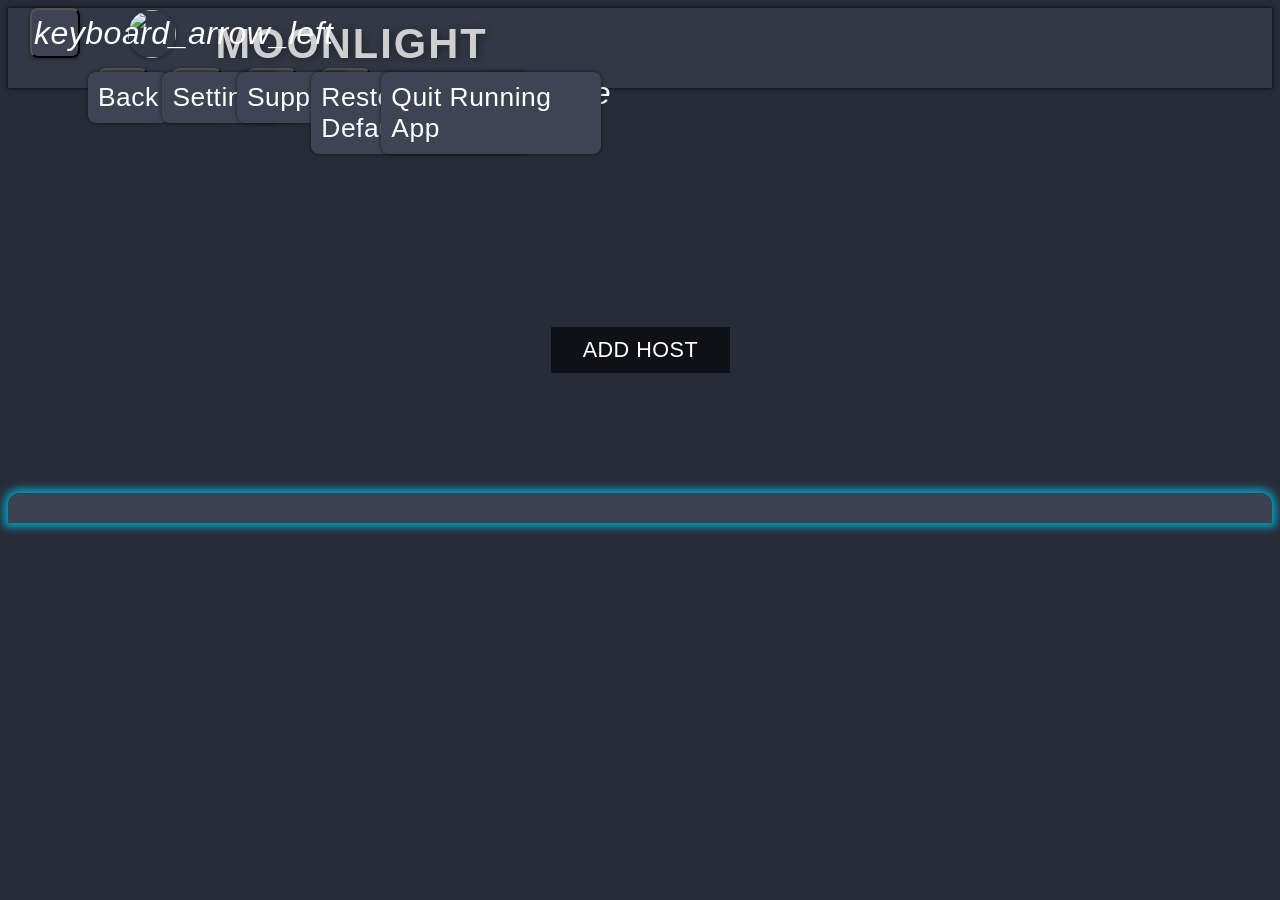
==== wasm/index.html @ b5d50eeb "Bypass all UI for direct Smart Hub streaming" ====
<!DOCTYPE html>
<html lang="en-US">
<head>
  <meta charset="UTF-8">
  <meta name="viewport" content="width=device-width, initial-scale=1.0">
  <script type="text/javascript">
  (function() {
    function getDirectLaunchPayload() {
      try {
        var requested = tizen.application.getCurrentApplication().getRequestedAppControl();
        var data = requested && requested.appControl && requested.appControl.data;
        if (!data || !Array.isArray(data)) return null;
        for (var i = 0; i < data.length; i++) {
          if (data[i].key !== 'PAYLOAD' || !data[i].value || !data[i].value.length) continue;
          var payload = JSON.parse(data[i].value[0]);
          var actionData = JSON.parse(payload.values);
          if (actionData && actionData.serverUid &&
              actionData.appId !== null && actionData.appId !== undefined) {
            return {
              serverUid: String(actionData.serverUid),
              appId: actionData.appId,
              appName: actionData.appName || actionData.appTitle || actionData.title || actionData.name || null
            };
          }
        }
      } catch (error) {
        console.warn('[index.html] Could not inspect Smart Hub launch data:', error);
      }
      return null;
    }

    var directLaunch = getDirectLaunchPayload();
    if (!directLaunch) {
      window.location.replace('ui.html');
      return;
    }

    var scriptTag = function(src) {
      return '<scr' + 'ipt src="' + src + '"></scr' + 'ipt>';
    };
    var inlineScriptTag = function(source) {
      return '<scr' + 'ipt>' + source + '</scr' + 'ipt>';
    };
    var payloadJson = JSON.stringify(directLaunch).replace(/</g, '\\u003c');
    var parts = [
      '<!DOCTYPE html><html lang="en-US"><head>',
      '<meta charset="UTF-8">',
      '<meta name="viewport" content="width=device-width, initial-scale=1.0">',
      '<style>',
      'html,body{margin:0;width:100%;height:100%;overflow:hidden;background:#000;}',
      '#listener{position:absolute;inset:0;width:100%;height:100%;overflow:hidden;outline:none;}',
      '#wasm_module{position:absolute;left:50%;transform:translateX(-50%);border:0;outline:none;background:#000;}',
      '</style>',
      inlineScriptTag('window.__moonlightDirectLaunchPayload=' + payloadJson + ';'),
      scriptTag('platform.js'),
      scriptTag('$WEBAPIS/webapis/webapis.js'),
      scriptTag('static/js/jquery-2.2.0.min.js'),
      inlineScriptTag("window.t=function(message){var args=Array.prototype.slice.call(arguments,1);return String(message).replace(/%([0-9]+)[$]s/g,function(token,index){var value=args[Number(index)-1];return value==null?token:String(value);});};"),
      scriptTag('platform/messages.js'),
      scriptTag('platform/gamepad.js'),
      scriptTag('platform/audio.js'),
      scriptTag('platform/index.js'),
      scriptTag('static/js/utils.js'),
      scriptTag('platform/common.js'),
      '</head><body>',
      '<div id="listener" tabindex="-1"></div>',
      '<video id="wasm_module" autoplay tabindex="-1" style="display:none"></video>',
      '</body></html>'
    ];

    // No settings page, summary bar, snackbar, localization init, UI CSS,
    // navigation views, or mDNS discovery code is loaded for this route.
    document.open();
    document.write(parts.join(''));
    document.close();
  })();
  </script>
</head>
<body></body>
</html>
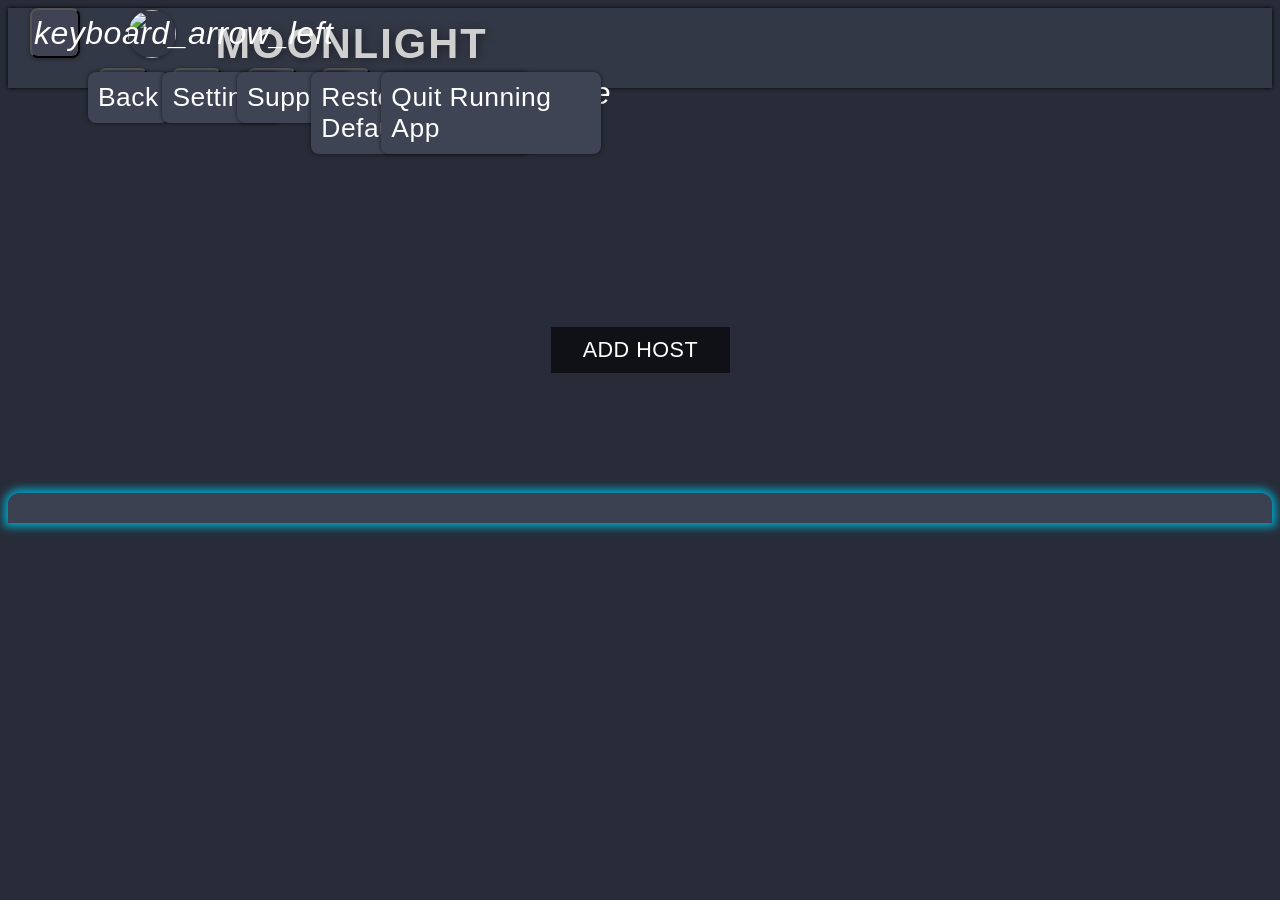
==== commit 9113d3cc: "Trim unused UI work from direct streaming" ====
--- a/wasm/index.html
+++ b/wasm/index.html
@@ -57,7 +57,6 @@
       scriptTag('static/js/jquery-2.2.0.min.js'),
       inlineScriptTag("window.t=function(message){var args=Array.prototype.slice.call(arguments,1);return String(message).replace(/%([0-9]+)[$]s/g,function(token,index){var value=args[Number(index)-1];return value==null?token:String(value);});};"),
       scriptTag('platform/messages.js'),
-      scriptTag('platform/gamepad.js'),
       scriptTag('platform/audio.js'),
       scriptTag('platform/index.js'),
       scriptTag('static/js/utils.js'),
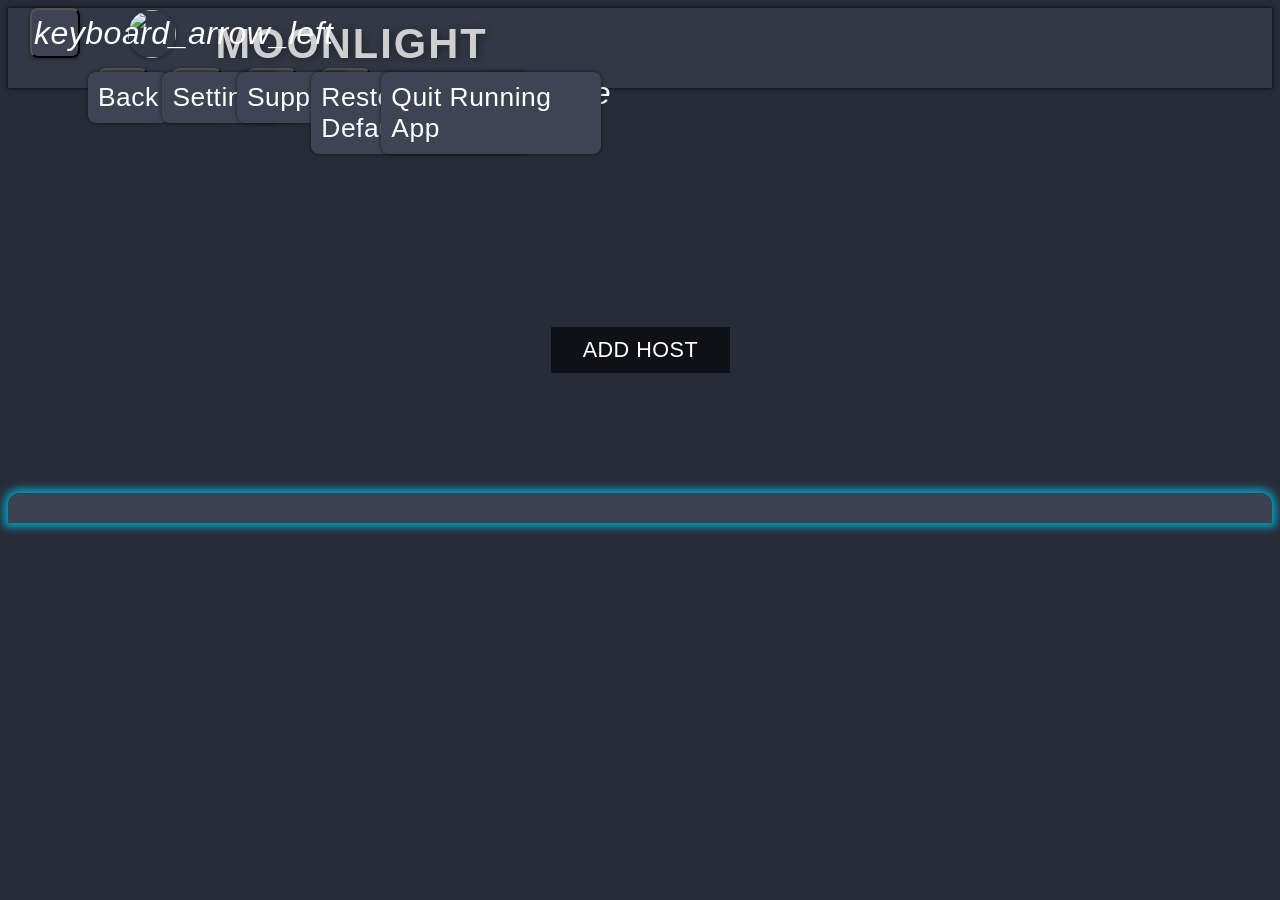
==== commit d801a0b3: "Restore direct stream menu button styling" ====
--- a/wasm/index.html
+++ b/wasm/index.html
@@ -47,15 +47,29 @@
       '<meta charset="UTF-8">',
       '<meta name="viewport" content="width=device-width, initial-scale=1.0">',
       '<style>',
-      'html,body{margin:0;width:100%;height:100%;overflow:hidden;background:#000;}',
+      'html,body{margin:0;width:100%;height:100%;min-width:100%;min-height:100%;overflow:hidden;background:#000;color:#fff;font-family:Arial,sans-serif;}',
       '#listener{position:absolute;inset:0;width:100%;height:100%;overflow:hidden;outline:none;}',
       '#wasm_module{position:absolute;left:50%;transform:translateX(-50%);border:0;outline:none;background:#000;}',
+      '#directLaunchMessage{display:none;position:fixed;top:0;right:0;bottom:0;left:0;width:100vw;height:100vh;min-width:100%;min-height:100%;z-index:20;align-items:center;justify-content:center;box-sizing:border-box;padding:4vw;background:#000;color:#fff;font-size:30px;line-height:1.35;text-align:center;pointer-events:none;}',
+      '.dialog-overlay{position:fixed;top:0;left:0;width:100vw;height:100vh;min-width:100%;min-height:100%;z-index:999;background:rgba(0,0,0,.4);display:none;align-items:center;justify-content:center;}',
+      '.direct-stream-menu{box-sizing:border-box;color:#fff;background-color:#333846;width:30%;height:fit-content;max-height:88vh;overflow-y:auto;padding:20px;border-radius:16px;box-shadow:0 0 12px 6px rgba(0,163,198,1);}',
+      '.direct-stream-menu .mdl-dialog__title{margin:0;padding:24px 24px 14px;font-size:2.8rem;font-weight:500;letter-spacing:.5px;}',
+      '.direct-stream-menu .mdl-dialog__content{color:rgba(255,255,255,.9);padding:20px 24px 14px;display:block;}',
+      '.direct-stream-menu .mdl-dialog__content p,.direct-stream-menu .mdl-dialog__content ul{line-height:normal;letter-spacing:.5px;}',
+      '.direct-stream-menu button{width:100%;min-height:48px;padding:10px 14px;border:0;border-radius:8px;background:#465064;color:#fff;font-size:1.4rem;text-align:left;cursor:pointer;}',
+      '.direct-stream-menu .mdl-dialog__content button{text-transform:uppercase;margin-bottom:10px;}',
+      '.direct-stream-menu .mdl-dialog__actions{display:flex;justify-content:flex-end;padding:8px 8px 8px 16px;}',
+      '.direct-stream-menu .mdl-dialog__actions button{width:100%;margin-bottom:10px;border-radius:8px;}',
+      '.direct-stream-menu button.hovered,.direct-stream-menu button:focus{outline:2px solid #00a3c6;background:#007d99;}',
+      '#connection-warnings{position:fixed;top:3%;left:3%;z-index:15;display:none;max-width:94%;padding:12px 18px;background:rgba(0,0,0,.65);color:#fff;font-size:18px;}',
+      '#performance-stats{position:fixed;top:2%;left:2%;z-index:12;display:none;max-width:60%;white-space:pre-wrap;background:rgba(0,0,0,.65);color:#fff;font:16px monospace;}',
       '</style>',
       inlineScriptTag('window.__moonlightDirectLaunchPayload=' + payloadJson + ';'),
       scriptTag('platform.js'),
       scriptTag('$WEBAPIS/webapis/webapis.js'),
       scriptTag('static/js/jquery-2.2.0.min.js'),
       inlineScriptTag("window.t=function(message){var args=Array.prototype.slice.call(arguments,1);return String(message).replace(/%([0-9]+)[$]s/g,function(token,index){var value=args[Number(index)-1];return value==null?token:String(value);});};"),
+      scriptTag('platform/i18n.js'),
       scriptTag('platform/messages.js'),
       scriptTag('platform/audio.js'),
       scriptTag('platform/index.js'),
@@ -63,12 +77,16 @@
       scriptTag('platform/common.js'),
       '</head><body>',
       '<div id="listener" tabindex="-1"></div>',
+      '<div id="directLaunchMessage" role="status" aria-live="polite"></div>',
+      '<div id="connection-warnings"></div>',
+      '<div id="performance-stats"></div>',
       '<video id="wasm_module" autoplay tabindex="-1" style="display:none"></video>',
       '</body></html>'
     ];
 
-    // No settings page, summary bar, snackbar, localization init, UI CSS,
-    // navigation views, or mDNS discovery code is loaded for this route.
+    // No home/settings UI, summary bar, snackbar, navigation framework, or mDNS
+    // discovery code is loaded for this route. Localization supports stream
+    // messages and the on-demand stream menu only.
     document.open();
     document.write(parts.join(''));
     document.close();
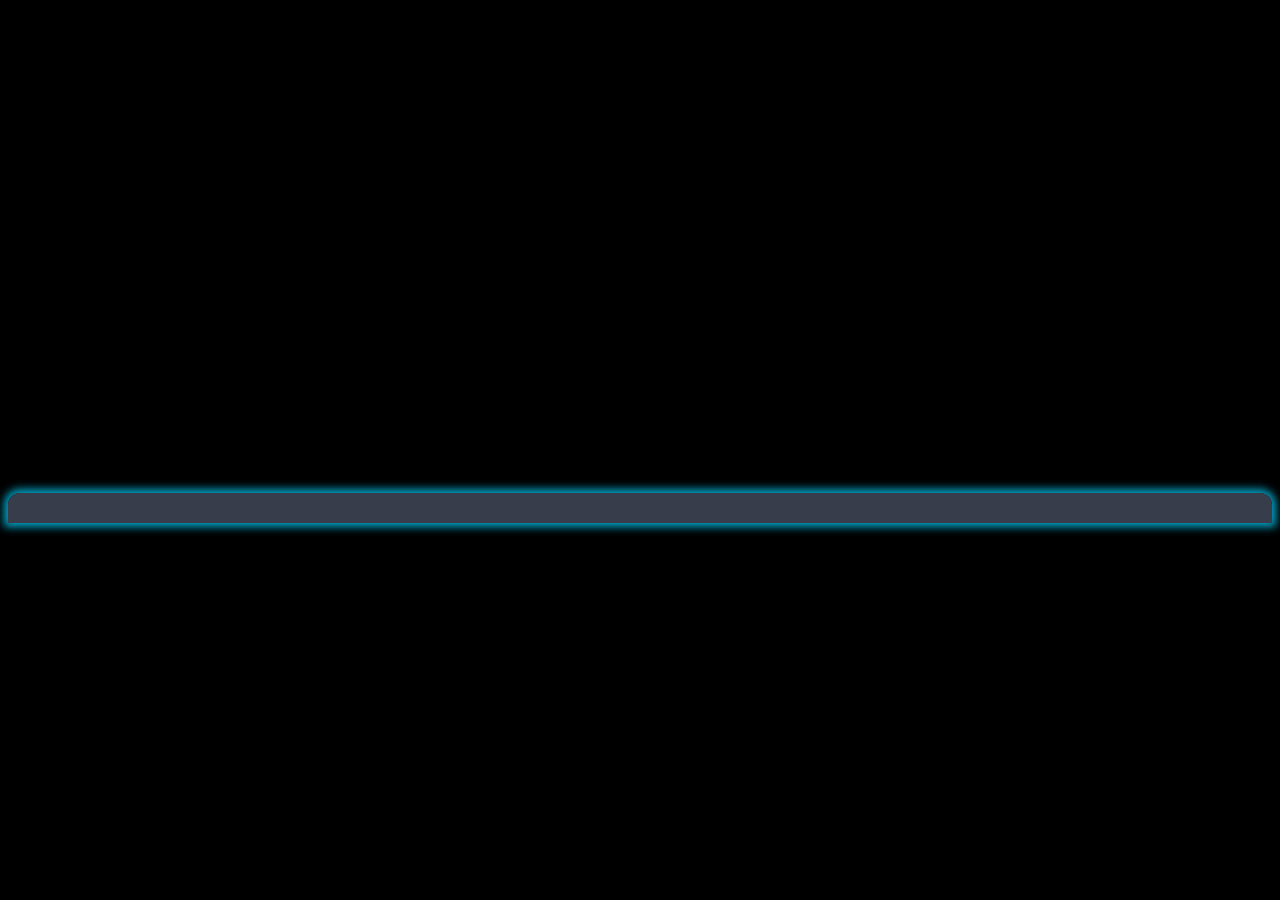
==== commit 0ceb1aee: "Reveal normal UI before deferred startup work" ====
--- a/wasm/index.html
+++ b/wasm/index.html
@@ -1,97 +1,951 @@
 <!DOCTYPE html>
-<html lang="en-US">
+<html lang="en-US" class="app-starting">
 <head>
   <meta charset="UTF-8">
+  <meta http-equiv="Pragma" content="no-cache">
+  <meta http-equiv="Expires" content="-1">
   <meta name="viewport" content="width=device-width, initial-scale=1.0">
   <script type="text/javascript">
+  // Decide the launch route once, before the page can paint.
+  // The static app-starting class keeps the UI hidden until normal-launch locales are ready.
   (function() {
-    function getDirectLaunchPayload() {
-      try {
-        var requested = tizen.application.getCurrentApplication().getRequestedAppControl();
-        var data = requested && requested.appControl && requested.appControl.data;
-        if (!data || !Array.isArray(data)) return null;
-        for (var i = 0; i < data.length; i++) {
-          if (data[i].key !== 'PAYLOAD' || !data[i].value || !data[i].value.length) continue;
-          var payload = JSON.parse(data[i].value[0]);
-          var actionData = JSON.parse(payload.values);
-          if (actionData && actionData.serverUid &&
-              actionData.appId !== null && actionData.appId !== undefined) {
-            return {
-              serverUid: String(actionData.serverUid),
-              appId: actionData.appId,
-              appName: actionData.appName || actionData.appTitle || actionData.title || actionData.name || null
-            };
-          }
+    try {
+      var currentApp = tizen.application.getCurrentApplication();
+      var requested = currentApp && currentApp.getRequestedAppControl();
+      var data = requested && requested.appControl && requested.appControl.data;
+      if (!data || !Array.isArray(data)) return;
+
+      for (var i = 0; i < data.length; i++) {
+        if (data[i].key !== 'PAYLOAD' || !data[i].value || !data[i].value.length) continue;
+        var payload = JSON.parse(data[i].value[0]);
+        var actionData = JSON.parse(payload.values);
+        if (actionData && actionData.serverUid &&
+            actionData.appId !== null && actionData.appId !== undefined) {
+          window._directSmartHubLaunch = {
+            serverUid: String(actionData.serverUid),
+            appId: actionData.appId,
+            appName: actionData.appName || actionData.appTitle || actionData.title || actionData.name || null
+          };
+          return;
         }
-      } catch (error) {
-        console.warn('[index.html] Could not inspect Smart Hub launch data:', error);
       }
-      return null;
+    } catch (error) {
+      console.warn('[index.html] Could not inspect Smart Hub launch data early:', error);
     }
-
-    var directLaunch = getDirectLaunchPayload();
-    if (!directLaunch) {
-      window.location.replace('ui.html');
-      return;
-    }
-
-    var scriptTag = function(src) {
-      return '<scr' + 'ipt src="' + src + '"></scr' + 'ipt>';
-    };
-    var inlineScriptTag = function(source) {
-      return '<scr' + 'ipt>' + source + '</scr' + 'ipt>';
-    };
-    var payloadJson = JSON.stringify(directLaunch).replace(/</g, '\\u003c');
-    var parts = [
-      '<!DOCTYPE html><html lang="en-US"><head>',
-      '<meta charset="UTF-8">',
-      '<meta name="viewport" content="width=device-width, initial-scale=1.0">',
-      '<style>',
-      'html,body{margin:0;width:100%;height:100%;min-width:100%;min-height:100%;overflow:hidden;background:#000;color:#fff;font-family:Arial,sans-serif;}',
-      '#listener{position:absolute;inset:0;width:100%;height:100%;overflow:hidden;outline:none;}',
-      '#wasm_module{position:absolute;left:50%;transform:translateX(-50%);border:0;outline:none;background:#000;}',
-      '#directLaunchMessage{display:none;position:fixed;top:0;right:0;bottom:0;left:0;width:100vw;height:100vh;min-width:100%;min-height:100%;z-index:20;align-items:center;justify-content:center;box-sizing:border-box;padding:4vw;background:#000;color:#fff;font-size:30px;line-height:1.35;text-align:center;pointer-events:none;}',
-      '.dialog-overlay{position:fixed;top:0;left:0;width:100vw;height:100vh;min-width:100%;min-height:100%;z-index:999;background:rgba(0,0,0,.4);display:none;align-items:center;justify-content:center;}',
-      '.direct-stream-menu{box-sizing:border-box;color:#fff;background-color:#333846;width:30%;height:fit-content;max-height:88vh;overflow-y:auto;padding:20px;border-radius:16px;box-shadow:0 0 12px 6px rgba(0,163,198,1);}',
-      '.direct-stream-menu .mdl-dialog__title{margin:0;padding:24px 24px 14px;font-size:2.8rem;font-weight:500;letter-spacing:.5px;}',
-      '.direct-stream-menu .mdl-dialog__content{color:rgba(255,255,255,.9);padding:20px 24px 14px;display:block;}',
-      '.direct-stream-menu .mdl-dialog__content p,.direct-stream-menu .mdl-dialog__content ul{line-height:normal;letter-spacing:.5px;}',
-      '.direct-stream-menu button{width:100%;min-height:48px;padding:10px 14px;border:0;border-radius:8px;background:#465064;color:#fff;font-size:1.4rem;text-align:left;cursor:pointer;}',
-      '.direct-stream-menu .mdl-dialog__content button{text-transform:uppercase;margin-bottom:10px;}',
-      '.direct-stream-menu .mdl-dialog__actions{display:flex;justify-content:flex-end;padding:8px 8px 8px 16px;}',
-      '.direct-stream-menu .mdl-dialog__actions button{width:100%;margin-bottom:10px;border-radius:8px;}',
-      '.direct-stream-menu button.hovered,.direct-stream-menu button:focus{outline:2px solid #00a3c6;background:#007d99;}',
-      '#connection-warnings{position:fixed;top:3%;left:3%;z-index:15;display:none;max-width:94%;padding:12px 18px;background:rgba(0,0,0,.65);color:#fff;font-size:18px;}',
-      '#performance-stats{position:fixed;top:2%;left:2%;z-index:12;display:none;max-width:60%;white-space:pre-wrap;background:rgba(0,0,0,.65);color:#fff;font:16px monospace;}',
-      '</style>',
-      inlineScriptTag('window.__moonlightDirectLaunchPayload=' + payloadJson + ';'),
-      scriptTag('platform.js'),
-      scriptTag('$WEBAPIS/webapis/webapis.js'),
-      scriptTag('static/js/jquery-2.2.0.min.js'),
-      inlineScriptTag("window.t=function(message){var args=Array.prototype.slice.call(arguments,1);return String(message).replace(/%([0-9]+)[$]s/g,function(token,index){var value=args[Number(index)-1];return value==null?token:String(value);});};"),
-      scriptTag('platform/i18n.js'),
-      scriptTag('platform/messages.js'),
-      scriptTag('platform/audio.js'),
-      scriptTag('platform/index.js'),
-      scriptTag('static/js/utils.js'),
-      scriptTag('platform/common.js'),
-      '</head><body>',
-      '<div id="listener" tabindex="-1"></div>',
-      '<div id="directLaunchMessage" role="status" aria-live="polite"></div>',
-      '<div id="connection-warnings"></div>',
-      '<div id="performance-stats"></div>',
-      '<video id="wasm_module" autoplay tabindex="-1" style="display:none"></video>',
-      '</body></html>'
-    ];
-
-    // No home/settings UI, summary bar, snackbar, navigation framework, or mDNS
-    // discovery code is loaded for this route. Localization supports stream
-    // messages and the on-demand stream menu only.
-    document.open();
-    document.write(parts.join(''));
-    document.close();
   })();
   </script>
+  <title data-i18n="Moonlight Game Streaming">Moonlight Game Streaming</title>
+  <link rel="icon" href="static/favicon/favicon.png">
+  <link rel="stylesheet" href="static/css/roboto.css">
+  <link rel="stylesheet" href="static/css/material-icons.css">
+  <link rel="stylesheet" href="static/css/material.min.css">
+  <link rel="stylesheet" href="static/css/style.css">
+  <style>
+    /* Used only for direct Smart Hub launches, which intentionally bypass the home UI. */
+    html.app-starting,
+    html.app-starting body {
+      background-color: #000 !important;
+    }
+    html.app-starting .mdl-layout {
+      visibility: hidden !important;
+    }
+    /* Lightweight status surface used only by the experimental direct Smart Hub launch. */
+    #directSmartHubStatus {
+      position: fixed;
+      top: 0;
+      left: 0;
+      width: 100%;
+      height: 100%;
+      z-index: 2147483647;
+      display: none;
+      align-items: center;
+      justify-content: center;
+      box-sizing: border-box;
+      padding: 4vw;
+      /* Never obscure the stream if a platform event is missed. */
+      background: transparent;
+      color: #fff;
+      font-family: Arial, sans-serif;
+      font-size: 28px;
+      line-height: 1.3;
+      text-align: center;
+      pointer-events: none;
+    }
+  </style>
+  <script type="text/javascript" src="platform.js"></script>
 </head>
-<body></body>
+<body data-name="moonlight-tizen" data-tools="emscripten" data-configs="Debug Release" data-path="{tc}/{config}">
+  <div id="directSmartHubStatus" role="status" aria-live="polite"></div>
+  <div class="mdl-layout mdl-js-layout">
+    <header id="main-header" class="mdl-layout__header">
+      <div class="mdl-layout__header-row">
+        <button type="button" id="goBackBtn" class="mdl-button mdl-js-button mdl-button--icon mdl-js-ripple-effect" role="link" aria-label="Go back">
+          <i class="navigation-button-icons material-icons">keyboard_arrow_left</i>
+        </button>
+        <div id="goBackTooltip" class="mdl-tooltip" for="goBackBtn" data-i18n="Back">Back</div>
+        <!-- Header logo and title -->
+        <img src="static/res/ic_moonlight_logo.svg" id="header-logo">
+        <span id="header-title" class="mdl-layout-title" data-i18n="Moonlight">Moonlight</span>
+        <!-- Add spacer to align navigation to the right -->
+        <div class="mdl-layout-spacer"></div>
+        <!-- Navigation bar -->
+        <nav class="mdl-navigation">
+          <button type="button" id="settingsBtn" class="mdl-button mdl-js-button mdl-button--icon mdl-js-ripple-effect" role="link" aria-label="Settings">
+            <i class="navigation-button-icons material-icons">settings</i>
+          </button>
+          <div id="settingsTooltip" class="mdl-tooltip" for="settingsBtn" data-i18n="Settings">Settings</div>
+          <button type="button" id="supportBtn" class="mdl-button mdl-js-button mdl-button--icon mdl-js-ripple-effect" aria-label="Support">
+            <i class="navigation-button-icons material-icons">help</i>
+          </button>
+          <div id="supportTooltip" class="mdl-tooltip" for="supportBtn" data-i18n="Support">Support</div>
+          <button type="button" id="restoreDefaultsBtn" class="mdl-button mdl-js-button mdl-button--icon mdl-js-ripple-effect" aria-label="Restore Defaults">
+            <i class="navigation-button-icons material-icons">settings_backup_restore</i>
+          </button>
+          <div id="restoreDefaultsTooltip" class="mdl-tooltip" for="restoreDefaultsBtn" data-i18n="Restore Defaults">Restore Defaults</div>
+          <button type="button" id="quitRunningAppBtn" class="mdl-button mdl-js-button mdl-button--icon mdl-js-ripple-effect" aria-label="Quit Running App">
+            <i class="navigation-button-icons material-icons">highlight_off</i>
+          </button>
+          <div id="quitRunningAppTooltip" class="mdl-tooltip" for="quitRunningAppBtn" data-i18n="Quit Running App">Quit Running App</div>
+        </nav>
+      </div>
+    </header>
+    <main id="main-content" class="mdl-layout__content">
+      <div id="host-grid">
+        <div id="addHostContainer" class="host-add-container mdl-card mdl-shadow--4dp" role="link" tabindex="0" aria-label="Add Host">
+          <div id="host-add" class="mdl-card__title mdl-card--expand">
+            <div class="host-title mdl-card__title-text">
+              <span class="host-text" data-i18n="Add Host">Add Host</span>
+            </div>
+          </div>
+        </div>
+      </div>
+      <div id="settings-list" class="hide-container">
+        <!-- Left Pane: Settings Categories -->
+        <div id="settings-left-pane">
+          <div class="settings-categories">
+            <div class="settings-category" data-category="basicSettings" onclick="handleSettingsView('basicSettings')">
+              <i class="settings-category-icons material-icons">tune</i>
+              <label data-i18n="Basic Settings">Basic Settings</label>
+            </div>
+            <div class="settings-category" data-category="interfaceSettings" onclick="handleSettingsView('interfaceSettings')">
+              <i class="settings-category-icons material-icons">dashboard_customize</i>
+              <label data-i18n="UI Settings">UI Settings</label>
+            </div>
+            <div class="settings-category" data-category="hostSettings" onclick="handleSettingsView('hostSettings')">
+              <i class="settings-category-icons material-icons">desktop_windows</i>
+              <label data-i18n="Host Settings">Host Settings</label>
+            </div>
+            <div class="settings-category" data-category="inputSettings" onclick="handleSettingsView('inputSettings')">
+              <i class="settings-category-icons material-icons">sports_esports</i>
+              <label data-i18n="Input Settings">Input Settings</label>
+            </div>
+            <div class="settings-category" data-category="audioSettings" onclick="handleSettingsView('audioSettings')">
+              <i class="settings-category-icons material-icons">volume_up</i>
+              <label data-i18n="Audio Settings">Audio Settings</label>
+            </div>
+            <div class="settings-category" data-category="videoSettings" onclick="handleSettingsView('videoSettings')">
+              <i class="settings-category-icons material-icons">video_settings</i>
+              <label data-i18n="Video Settings">Video Settings</label>
+            </div>
+            <div class="settings-category" data-category="advancedSettings" onclick="handleSettingsView('advancedSettings')">
+              <i class="settings-category-icons material-icons">layers</i>
+              <label data-i18n="Advanced Settings">Advanced Settings</label>
+            </div>
+            <div class="settings-category" data-category="aboutSettings" onclick="handleSettingsView('aboutSettings')">
+              <i class="settings-category-icons material-icons">info</i>
+              <label data-i18n="About">About</label>
+            </div>
+          </div>
+        </div>
+        <!-- Right Pane: Settings Options -->
+        <div id="settings-right-pane">
+          <div id="basicSettings" class="settings-options">
+            <div class="setting-option">
+              <label data-i18n="Video resolution">Video resolution</label>
+              <span class="mdl-list__item-text-body" data-i18n="- Increase to improve image clarity or decrease for better performance on lower-end devices and slower networks.">
+                - Increase to improve image clarity or decrease for better performance on lower-end devices and slower networks.
+              </span>
+              <div id="videoResolutionMenu">
+                <button type="button" id="selectResolution" class="mdl-button mdl-js-button mdl-js-ripple-effect" data-value="1280:720" data-i18n="1280 x 720 (720p)">1280 x 720 (720p)</button>
+              </div>
+              <ul class="videoResolutionMenu mdl-menu mdl-menu--bottom-left mdl-js-menu mdl-js-ripple-effect" for="selectResolution">
+                <li class="mdl-menu__item" data-value="854:480" data-i18n="854 x 480 (480p)">854 x 480 (480p)</li>
+                <li class="mdl-menu__item" data-value="1280:720" data-i18n="1280 x 720 (720p)">1280 x 720 (720p)</li>
+                <li class="mdl-menu__item" data-value="1920:1080" data-i18n="1920 x 1080 (1080p)">1920 x 1080 (1080p)</li>
+                <li class="mdl-menu__item" data-value="2560:1440" data-i18n="2560 x 1440 (1440p)">2560 x 1440 (1440p)</li>
+                <li class="mdl-menu__item" data-value="3840:2160" data-i18n="3840 x 2160 (4K)">3840 x 2160 (4K)</li>
+              </ul>
+            </div>
+            <div class="setting-option">
+              <label data-i18n="Video frame rate">Video frame rate</label>
+              <span class="mdl-list__item-text-body" data-i18n="- Increase for smoother video stream or decrease for better performance on lower-end devices.">
+                - Increase for smoother video stream or decrease for better performance on lower-end devices.
+              </span>
+              <div id="videoFramerateMenu">
+                <button type="button" id="selectFramerate" class="mdl-button mdl-js-button mdl-js-ripple-effect" data-value="60" data-i18n="60 FPS">60 FPS</button>
+              </div>
+              <ul class="videoFramerateMenu mdl-menu mdl-menu--bottom-left mdl-js-menu mdl-js-ripple-effect" for="selectFramerate">
+                <li class="mdl-menu__item" data-value="30" data-i18n="30 FPS">30 FPS</li>
+                <li class="mdl-menu__item" data-value="60" data-i18n="60 FPS">60 FPS</li>
+              </ul>
+            </div>
+            <div class="setting-option">
+              <label data-i18n="Video bitrate">Video bitrate</label>
+              <span class="mdl-list__item-text-body" data-i18n="- Increase for better image quality or decrease to improve performance on slower connections.">
+                - Increase for better image quality or decrease to improve performance on slower connections.
+              </span>
+              <div id="videoBitrateMenu">
+                <button type="button" id="selectBitrate" class="mdl-button mdl-js-button mdl-js-ripple-effect">10 Mbps</button>
+              </div>
+              <div class="videoBitrateMenu mdl-menu mdl-menu--bottom-left mdl-js-menu mdl-js-ripple-effect" for="selectBitrate">
+                <span id="bitrateLowestValue">0.5</span>
+                <input type="range" id="bitrateSlider" class="mdl-slider mdl-js-slider" min="0.5" max="150" step="0.5" value="10">
+                <span id="bitrateHighestValue">150</span>
+              </div>
+            </div>
+            <div class="setting-option">
+              <label data-i18n="Video frame pacing">Video frame pacing</label>
+              <span class="mdl-list__item-text-body" data-i18n="- This can help reduce micro-stutter by delaying frames that arrive too early while streaming.">
+                - This can help reduce micro-stutter by delaying frames that arrive too early while streaming.
+              </span>
+              <div id="videoFramePacingMenu">
+                <label id="framePacingBtn" class="mdl-switch mdl-js-switch mdl-js-ripple-effect" for="framePacingSwitch">
+                  <input type="checkbox" id="framePacingSwitch" class="mdl-switch__input">
+                  <span class="mdl-switch__label" data-i18n="Allow frame pacing to balance video latency and smoothness">
+                    Allow frame pacing to balance video latency and smoothness
+                  </span>
+                </label>
+              </div>
+            </div>
+          </div>
+          <div id="interfaceSettings" class="settings-options">
+            <div class="setting-option">
+              <label data-i18n="Language">Language</label>
+              <span class="mdl-list__item-text-body" data-i18n="- Choose Auto to match your TV locale, or manually select your desired language from the list.">
+                - Choose Auto to match your TV locale, or manually select your desired language from the list.
+              </span>
+              <div id="languageMenu">
+                <button type="button" id="selectLanguage" class="mdl-button mdl-js-button mdl-js-ripple-effect" data-value="auto">Auto</button>
+              </div>
+              <ul class="languageMenu mdl-menu mdl-menu--bottom-left mdl-js-menu mdl-js-ripple-effect" for="selectLanguage"></ul>
+            </div>
+            <div class="setting-option">
+              <label data-i18n="Host address field mode">Host address field mode</label>
+              <span class="mdl-list__item-text-body" data-i18n="- Recommended for devices that have issues with the TV keyboard when entering the host address.">
+                - Recommended for devices that have issues with the TV keyboard when entering the host address.
+              </span>
+              <div id="ipAddressFieldModeMenu">
+                <label id="ipAddressFieldModeBtn" class="mdl-switch mdl-js-switch mdl-js-ripple-effect" for="ipAddressFieldModeSwitch">
+                  <input type="checkbox" id="ipAddressFieldModeSwitch" class="mdl-switch__input" onchange="handleIpAddressFieldMode()">
+                  <span class="mdl-switch__label" data-i18n="Change the host address input to numeric (IPv4) mode">
+                    Change the host address input to numeric (IPv4) mode
+                  </span>
+                </label>
+              </div>
+            </div>
+            <div class="setting-option">
+              <label data-i18n="Configuration summary bar">Configuration summary bar</label>
+              <span class="mdl-list__item-text-body" data-i18n="- Shows the current streaming configuration below the title on the Hosts and Apps screens.">
+                - Shows the current streaming configuration below the title on the Hosts and Apps screens.
+              </span>
+              <div id="configSummaryVisibilityMenu">
+                <label id="showConfigSummaryBtn" class="mdl-switch mdl-js-switch mdl-js-ripple-effect" for="showConfigSummarySwitch">
+                  <input type="checkbox" id="showConfigSummarySwitch" class="mdl-switch__input" checked>
+                  <span class="mdl-switch__label" data-i18n="Show the configuration summary bar">
+                    Show the configuration summary bar
+                  </span>
+                </label>
+              </div>
+            </div>
+          </div>
+          <div id="hostSettings" class="settings-options">
+            <div class="setting-option">
+              <label data-i18n="Sort the list of apps">Sort the list of apps</label>
+              <span class="mdl-list__item-text-body" data-i18n="- Sorts the list of host apps from ascending order (A to Z) to descending order (Z to A) based on their titles.">
+                - Sorts the list of host apps from ascending order (A to Z) to descending order (Z to A) based on their titles.
+              </span>
+              <div id="sortAppsListMenu">
+                <label id="sortAppsListBtn" class="mdl-switch mdl-js-switch mdl-js-ripple-effect" for="sortAppsListSwitch">
+                  <input type="checkbox" id="sortAppsListSwitch" class="mdl-switch__input">
+                  <span class="mdl-switch__label" data-i18n="Allow sorting the list of apps and games in descending order">
+                    Allow sorting the list of apps and games in descending order
+                  </span>
+                </label>
+              </div>
+            </div>
+            <div class="setting-option">
+              <label data-i18n="Optimize game settings">Optimize game settings</label>
+              <span class="mdl-list__item-text-body" data-i18n="- Adjusts the host resolution to match the client resolution when the display device is configured on Sunshine.">
+                - Adjusts the host resolution to match the client resolution when the display device is configured on Sunshine.
+              </span>
+              <div id="optimizeGamesMenu">
+                <label id="optimizeGamesBtn" class="mdl-switch mdl-js-switch mdl-js-ripple-effect" for="optimizeGamesSwitch">
+                  <input type="checkbox" id="optimizeGamesSwitch" class="mdl-switch__input">
+                  <span class="mdl-switch__label" data-i18n="Allow the host to modify game settings for optimal streaming">
+                    Allow the host to modify game settings for optimal streaming
+                  </span>
+                </label>
+              </div>
+            </div>
+            <div class="setting-option">
+              <label data-i18n="Quit host app on disconnect">Quit host app on disconnect</label>
+              <span class="mdl-list__item-text-body" data-i18n="- When enabled, Moonlight attempts to quit the app running on the host after a normal disconnection. Unexpected connection failures do not trigger this option.">
+                - When enabled, Moonlight attempts to quit the app running on the host after a normal disconnection. Unexpected connection failures do not trigger this option.
+              </span>
+              <div id="quitAppAfterDisconnectMenu">
+                <label id="quitAppAfterDisconnectBtn" class="mdl-switch mdl-js-switch mdl-js-ripple-effect" for="quitAppAfterDisconnectSwitch">
+                  <input type="checkbox" id="quitAppAfterDisconnectSwitch" class="mdl-switch__input">
+                  <span class="mdl-switch__label" data-i18n="Automatically quit the running app on the host">
+                    Automatically quit the running app on the host
+                  </span>
+                </label>
+              </div>
+            </div>
+            <div id="removeAllHostsOption" class="setting-option setting-option--danger">
+              <label data-i18n="Remove all hosts">Remove all hosts</label>
+              <span class="mdl-list__item-text-body"></span>
+              <div id="removeAllHostsMenu">
+                <button type="button" id="removeAllHostsBtn" class="mdl-button mdl-js-button mdl-js-ripple-effect" aria-label="Remove All Hosts">
+                  <span data-i18n="Remove all currently saved hosts from the list">
+                    Remove all currently saved hosts from the list
+                  </span>
+                  <img src="static/res/ic_remove_from_queue_white_48px.svg" id="removeAllHostsIcon">
+                </button>
+              </div>
+            </div>
+          </div>
+          <div id="inputSettings" class="settings-options">
+            <div class="setting-option">
+              <label data-i18n="Rumble feedback">Rumble feedback</label>
+              <span class="mdl-list__item-text-body"></span>
+              <div id="rumbleFeedbackMenu">
+                <label id="rumbleFeedbackBtn" class="mdl-switch mdl-js-switch mdl-js-ripple-effect" for="rumbleFeedbackSwitch">
+                  <input type="checkbox" id="rumbleFeedbackSwitch" class="mdl-switch__input">
+                  <span class="mdl-switch__label" data-i18n="Allow gamepad rumble feedback support while streaming">
+                    Allow gamepad rumble feedback support while streaming
+                  </span>
+                </label>
+              </div>
+            </div>
+            <div class="setting-option">
+              <label data-i18n="Mouse emulation">Mouse emulation</label>
+              <span class="mdl-list__item-text-body"></span>
+              <div id="mouseEmulationMenu">
+                <label id="mouseEmulationBtn" class="mdl-switch mdl-js-switch mdl-js-ripple-effect" for="mouseEmulationSwitch">
+                  <input type="checkbox" id="mouseEmulationSwitch" class="mdl-switch__input">
+                  <span class="mdl-switch__label" data-i18n="Allow gamepad to switch to mouse mode when holding the Start button">
+                    Allow gamepad to switch to mouse mode when holding the Start button
+                  </span>
+                </label>
+              </div>
+            </div>
+            <div class="setting-option">
+              <label data-i18n="Flip A/B face buttons">Flip A/B face buttons</label>
+              <span class="mdl-list__item-text-body"></span>
+              <div id="flipABfaceButtonsMenu">
+                <label id="flipABfaceButtonsBtn" class="mdl-switch mdl-js-switch mdl-js-ripple-effect" for="flipABfaceButtonsSwitch">
+                  <input type="checkbox" id="flipABfaceButtonsSwitch" class="mdl-switch__input">
+                  <span class="mdl-switch__label" data-i18n="Swap A and B face buttons on the gamepad while streaming">
+                    Swap A and B face buttons on the gamepad while streaming
+                  </span>
+                </label>
+              </div>
+            </div>
+            <div class="setting-option">
+              <label data-i18n="Flip X/Y face buttons">Flip X/Y face buttons</label>
+              <span class="mdl-list__item-text-body"></span>
+              <div id="flipXYfaceButtonsMenu">
+                <label id="flipXYfaceButtonsBtn" class="mdl-switch mdl-js-switch mdl-js-ripple-effect" for="flipXYfaceButtonsSwitch">
+                  <input type="checkbox" id="flipXYfaceButtonsSwitch" class="mdl-switch__input">
+                  <span class="mdl-switch__label" data-i18n="Swap X and Y face buttons on the gamepad while streaming">
+                    Swap X and Y face buttons on the gamepad while streaming
+                  </span>
+                </label>
+              </div>
+            </div>
+          </div>
+          <div id="audioSettings" class="settings-options">
+            <div id="ac3AudioModeOption" class="setting-option">
+              <label data-i18n="Dolby audio output">Dolby audio output</label>
+              <span class="mdl-list__item-text-body" data-i18n="Enable this to negotiate Dolby Digital (DD) or Dolby Digital Plus (DD+) audio with the host instead of the default format. This feature allows you to send surround sound (5.1) through the TV's optical output, although it may also work over HDMI or other connections if your equipment is compatible. Dolby Digital audio uses less bandwidth than Opus, which Sunshine traditionally sends by default. If the host does not provide the format, Moonlight will always fall back to Opus.">
+                Enable this to negotiate Dolby Digital (DD) or Dolby Digital Plus (DD+) audio with the host instead of the default format. This feature allows you to send surround sound (5.1) through the TV's optical output, although it may also work over HDMI or other connections if your equipment is compatible. Dolby Digital audio uses less bandwidth than Opus, which Sunshine traditionally sends by default. If the host does not provide the format, Moonlight will always fall back to Opus.
+              </span>
+              <div id="ac3AudioModeMenu">
+                <label id="ac3AudioModeBtn" class="mdl-switch mdl-js-switch mdl-js-ripple-effect" for="ac3AudioModeSwitch">
+                  <input type="checkbox" id="ac3AudioModeSwitch" class="mdl-switch__input">
+                  <span class="mdl-switch__label" data-i18n="Enable Dolby Digital">
+                    Enable Dolby Digital
+                  </span>
+                </label>
+              </div>
+            </div>
+            <div class="setting-option">
+              <label data-i18n="Audio backend">Audio backend</label>
+              <span class="mdl-list__item-text-body" data-i18n="- Choose EMSS for the original implementation or Web Audio if you hear crackling or stuttering while streaming.">
+                - Choose EMSS for the original implementation or Web Audio if you hear crackling or stuttering while streaming.
+              </span>
+              <div id="audioBackendMenu">
+                <button type="button" id="selectAudioBackend" class="mdl-button mdl-js-button mdl-js-ripple-effect" data-value="EMSS" data-i18n="EMSS">EMSS</button>
+              </div>
+              <ul class="audioBackendMenu mdl-menu mdl-menu--bottom-left mdl-js-menu mdl-js-ripple-effect" for="selectAudioBackend">
+                <li class="mdl-menu__item" data-value="EMSS" data-i18n="EMSS">EMSS</li>
+                <li class="mdl-menu__item" data-value="WebAudio" data-i18n="Web Audio">Web Audio</li>
+                <li class="mdl-menu__item" data-value="Disabled" data-i18n="Disabled">Disabled</li>
+              </ul>
+            </div>
+            <div id="audioConfigOption" class="setting-option">
+              <label><span data-i18n="Audio configuration">Audio configuration</span>
+              </label>
+              <span class="mdl-list__item-text-body" data-i18n="- Choose 5.1 or 7.1 surround sound for home-theater systems or use Stereo for general audio compatibility.">
+                - Choose 5.1 or 7.1 surround sound for home-theater systems or use Stereo for general audio compatibility.
+              </span>
+              <div id="audioConfigMenu">
+                <button type="button" id="selectAudio" class="mdl-button mdl-js-button mdl-js-ripple-effect" data-value="Stereo" data-i18n="Stereo">Stereo</button>
+              </div>
+              <ul class="audioConfigMenu mdl-menu mdl-menu mdl-menu--bottom-left mdl-js-menu mdl-js-ripple-effect" for="selectAudio">
+                <li class="mdl-menu__item" data-value="Stereo" data-i18n="Stereo">Stereo</li>
+                <li class="mdl-menu__item" data-value="51Surround" data-i18n="5.1 Surround Sound">5.1 Surround Sound</li>
+                <li class="mdl-menu__item" data-value="71Surround" data-optical-incompatible="true" data-i18n="7.1 Surround Sound">7.1 Surround Sound</li>
+              </ul>
+            </div>
+            <div id="audioSyncOption" class="setting-option">
+              <label data-i18n="Audio synchronization">Audio synchronization</label>
+              <span class="mdl-list__item-text-body" data-i18n="- This can help reduce delays by keeping audio in sync for a consistent sound while streaming.">
+                - This can help reduce delays by keeping audio in sync for a consistent sound while streaming.
+              </span>
+              <div id="audioSyncMenu">
+                <label id="audioSyncBtn" class="mdl-switch mdl-js-switch mdl-js-ripple-effect" for="audioSyncSwitch">
+                  <input type="checkbox" id="audioSyncSwitch" class="mdl-switch__input">
+                  <span class="mdl-switch__label" data-i18n="Allow audio synchronization support for optimal sound output">
+                    Allow audio synchronization support for optimal sound output
+                  </span>
+                </label>
+              </div>
+            </div>
+            <div id="audioJitterOption" class="setting-option">
+              <label data-i18n="Audio jitter buffer">Audio jitter buffer</label>
+              <span class="mdl-list__item-text-body" data-i18n="- Increase to keep the sound smooth over an unstable network or decrease to lower the audio delay.">
+                - Increase to keep the sound smooth over an unstable network or decrease to lower the audio delay.
+              </span>
+              <div id="audioJitterMenu">
+                <button type="button" id="selectAudioJitter" class="mdl-button mdl-js-button mdl-js-ripple-effect">100 ms</button>
+              </div>
+              <div class="audioJitterMenu mdl-menu mdl-menu--bottom-left mdl-js-menu mdl-js-ripple-effect" for="selectAudioJitter">
+                <span id="jitterLowestValue">50</span>
+                <input type="range" id="jitterSlider" class="mdl-slider mdl-js-slider" min="50" max="500" step="25" value="100">
+                <span id="jitterHighestValue">500</span>
+              </div>
+            </div>
+            <div class="setting-option">
+              <label data-i18n="Play audio on host">Play audio on host</label>
+              <span class="mdl-list__item-text-body"></span>
+              <div id="playHostAudioMenu">
+                <label id="playHostAudioBtn" class="mdl-switch mdl-js-switch mdl-js-ripple-effect" for="playHostAudioSwitch">
+                  <input type="checkbox" id="playHostAudioSwitch" class="mdl-switch__input">
+                  <span class="mdl-switch__label" data-i18n="Allow playing audio from the computer and this device">
+                    Allow playing audio from the computer and this device
+                  </span>
+                </label>
+              </div>
+            </div>
+            <div id="decryptHostAudioOption" class="setting-option">
+              <label>
+                <span data-i18n="Decrypt host audio">Decrypt host audio</span>
+                <span class="badge badge-experimental" data-i18n="Experimental">Experimental</span>
+              </label>
+              <span class="mdl-list__item-text-body" data-i18n="- This is only necessary for Wolf and Punktfunk-style hosts that encrypt GameStream audio without advertising it.">
+                - This is only necessary for Wolf and Punktfunk-style hosts that encrypt GameStream audio without advertising it.
+              </span>
+              <div id="decryptHostAudioMenu">
+                <label id="decryptHostAudioBtn" class="mdl-switch mdl-js-switch mdl-js-ripple-effect" for="decryptHostAudioSwitch">
+                  <input type="checkbox" id="decryptHostAudioSwitch" class="mdl-switch__input">
+                  <span class="mdl-switch__label" data-i18n="Allow decrypting AES-CBC audio from Wolf and Punktfunk-style hosts">
+                    Allow decrypting AES-CBC audio from Wolf and Punktfunk-style hosts
+                  </span>
+                </label>
+              </div>
+            </div>
+          </div>
+          <div id="videoSettings" class="settings-options">
+            <div class="setting-option">
+              <label data-i18n="Video codec">Video codec</label>
+              <span class="mdl-list__item-text-body" data-i18n="- Increase for better video compression and quality or decrease to improve performance on lower-end devices.">
+                - Increase for better video compression and quality or decrease to improve performance on lower-end devices.
+              </span>
+              <div id="videoCodecMenu">
+                <button type="button" id="selectCodec" class="mdl-button mdl-js-button mdl-js-ripple-effect" data-value="H264" data-i18n="H.264">H.264</button>
+              </div>
+              <ul class="videoCodecMenu mdl-menu mdl-menu mdl-menu--bottom-left mdl-js-menu mdl-js-ripple-effect" for="selectCodec">
+                <li id="h264" class="mdl-menu__item" data-value="H264" data-i18n="H.264">H.264</li>
+                <li id="hevc" class="mdl-menu__item" data-value="HEVC" data-i18n="HEVC">HEVC</li>
+                <li id="av1" class="mdl-menu__item" data-value="AV1" data-i18n="AV1">AV1</li>
+              </ul>
+            </div>
+            <div class="setting-option">
+              <label data-i18n="Video HDR">Video HDR</label>
+              <span class="mdl-list__item-text-body" data-i18n="- HDR requires an HDR10-capable device, a GPU that can encode HEVC Main 10, and HDR10-enabled game.">
+                - HDR requires an HDR10-capable device, a GPU that can encode HEVC Main 10, and HDR10-enabled game.
+              </span>
+              <div id="videoHdrMenu">
+                <label id="hdrModeBtn" class="mdl-switch mdl-js-switch mdl-js-ripple-effect" for="hdrModeSwitch">
+                  <input type="checkbox" id="hdrModeSwitch" class="mdl-switch__input">
+                  <span class="mdl-switch__label" data-i18n="Allow high dynamic range for vibrant colors and enhanced contrast">
+                    Allow high dynamic range for vibrant colors and enhanced contrast
+                  </span>
+                </label>
+              </div>
+            </div>
+            <div class="setting-option">
+              <label data-i18n="Color range">Color range</label>
+              <span class="mdl-list__item-text-body" data-i18n="- This will cause loss of detail in light and dark areas if your device doesn't properly display full range video content.">
+                - This will cause loss of detail in light and dark areas if your device doesn't properly display full range video content.
+              </span>
+              <div id="colorRangeMenu">
+                <label id="fullRangeBtn" class="mdl-switch mdl-js-switch mdl-js-ripple-effect" for="fullRangeSwitch">
+                  <input type="checkbox" id="fullRangeSwitch" class="mdl-switch__input">
+                  <span class="mdl-switch__label" data-i18n="Allow full color range for more detail in dark and bright areas of content">
+                    Allow full color range for more detail in dark and bright areas of content
+                  </span>
+                </label>
+              </div>
+            </div>
+            <div class="setting-option">
+              <label data-i18n="Game mode">Game mode</label>
+              <span class="mdl-list__item-text-body" data-i18n="- Enable for ultra low latency with game mode or disable for low latency with post-processing video enhancements.">
+                - Enable for ultra low latency with game mode or disable for low latency with post-processing video enhancements.
+              </span>
+              <div id="gameModeMenu">
+                <label id="gameModeBtn" class="mdl-switch mdl-js-switch mdl-js-ripple-effect" for="gameModeSwitch">
+                  <input type="checkbox" id="gameModeSwitch" class="mdl-switch__input">
+                  <span class="mdl-switch__label" data-i18n="Allow game mode for optimal latency and performance while streaming">
+                    Allow game mode for optimal latency and performance while streaming
+                  </span>
+                </label>
+              </div>
+            </div>
+          </div>
+          <div id="advancedSettings" class="settings-options">
+            <div class="setting-option">
+              <label><span data-i18n="Unlock all frame rates">Unlock all frame rates</span>
+                <span class="badge badge-experimental" data-i18n="Experimental">Experimental</span>
+              </label>
+              <span class="mdl-list__item-text-body" data-i18n="- Higher FPS can reduce latency on high-end devices, but may cause lag or instability on unsupported devices.">
+                - Higher FPS can reduce latency on high-end devices, but may cause lag or instability on unsupported devices.
+              </span>
+              <div id="unlockAllFpsMenu">
+                <label id="unlockAllFpsBtn" class="mdl-switch mdl-js-switch mdl-js-ripple-effect" for="unlockAllFpsSwitch">
+                  <input type="checkbox" id="unlockAllFpsSwitch" class="mdl-switch__input" onchange="handleUnlockAllFps()">
+                  <span class="mdl-switch__label" data-i18n="Unlock all possible frame rate options for this device">
+                    Unlock all possible frame rate options for this device
+                  </span>
+                </label>
+              </div>
+            </div>
+            <div class="setting-option">
+              <label data-i18n="Optimize bitrate presets">Optimize bitrate presets</label>
+              <span class="mdl-list__item-text-body" data-i18n="- Calculates bitrate based on selected resolution, frame rate, codec, and HDR settings to determine the optimal value.">
+                - Calculates bitrate based on selected resolution, frame rate, codec, and HDR settings to determine the optimal value.
+              </span>
+              <div id="optimizeBitrateMenu">
+                <label id="optimizeBitrateBtn" class="mdl-switch mdl-js-switch mdl-js-ripple-effect" for="optimizeBitrateSwitch">
+                  <input type="checkbox" id="optimizeBitrateSwitch" class="mdl-switch__input">
+                  <span class="mdl-switch__label" data-i18n="Optimize bitrate to balance stream quality, performance, and bandwidth usage">
+                    Optimize bitrate to balance stream quality, performance, and bandwidth usage
+                  </span>
+                </label>
+              </div>
+            </div>
+            <div class="setting-option">
+              <label data-i18n="Connection warnings">Connection warnings</label>
+              <span class="mdl-list__item-text-body"></span>
+              <div id="connectionWarningsMenu">
+                <label id="disableWarningsBtn" class="mdl-switch mdl-js-switch mdl-js-ripple-effect" for="disableWarningsSwitch">
+                  <input type="checkbox" id="disableWarningsSwitch" class="mdl-switch__input">
+                  <span class="mdl-switch__label" data-i18n="Disable on-screen connection warning messages while streaming">
+                    Disable on-screen connection warning messages while streaming
+                  </span>
+                </label>
+              </div>
+            </div>
+            <div class="setting-option">
+              <label data-i18n="Performance statistics">Performance statistics</label>
+              <span class="mdl-list__item-text-body"></span>
+              <div id="performanceStatsMenu">
+                <label id="performanceStatsBtn" class="mdl-switch mdl-js-switch mdl-js-ripple-effect" for="performanceStatsSwitch">
+                  <input type="checkbox" id="performanceStatsSwitch" class="mdl-switch__input">
+                  <span class="mdl-switch__label" data-i18n="Display real-time stream performance information while streaming">
+                    Display real-time stream performance information while streaming
+                  </span>
+                </label>
+              </div>
+            </div>
+          </div>
+          <div id="aboutSettings" class="settings-options">
+            <div class="setting-option">
+              <label data-i18n="System information">System information</label>
+              <span class="mdl-list__item-text-body"></span>
+              <div id="systemInfoMenu">
+                <button type="button" id="systemInfoBtn" class="mdl-button mdl-js-button mdl-js-ripple-effect" aria-label="System Information">Loading system information...</button>
+              </div>
+            </div>
+            <div class="setting-option">
+              <label data-i18n="Navigation guide">Navigation guide</label>
+              <span class="mdl-list__item-text-body" data-i18n="- Useful for users who need guidance or help navigating the app.">
+                - Useful for users who need guidance or help navigating the app.
+              </span>
+              <div id="navigationGuideMenu">
+                <button type="button" id="navigationGuideBtn" class="mdl-button mdl-js-button mdl-js-ripple-effect" aria-label="Navigation Guide">
+                  <span data-i18n="Discover navigation controls for all input devices">
+                    Discover navigation controls for all input devices
+                  </span>
+                  <img src="static/res/ic_tv_remote_48px.svg" id="navigationGuideIcon">
+                </button>
+              </div>
+            </div>
+            <div id="automaticUpdateChecksOption" class="setting-option">
+              <label data-i18n="Automatic update checks">Automatic update checks</label>
+              <span class="mdl-list__item-text-body" data-i18n="- When disabled, Moonlight only checks for updates when you select Check for updates on this About page.">
+                - When disabled, Moonlight only checks for updates when you select Check for updates on this About page.
+              </span>
+              <div id="automaticUpdateChecksMenu">
+                <label id="automaticUpdateChecksBtn" class="mdl-switch mdl-js-switch mdl-js-ripple-effect" for="automaticUpdateChecksSwitch">
+                  <input type="checkbox" id="automaticUpdateChecksSwitch" class="mdl-switch__input">
+                  <span class="mdl-switch__label" data-i18n="Check for updates automatically at startup">
+                    Check for updates automatically at startup
+                  </span>
+                </label>
+              </div>
+            </div>
+            <div class="setting-option">
+              <label data-i18n="Check for updates">Check for updates</label>
+              <span class="mdl-list__item-text-body" data-i18n="- Find out if a new application update is available.">
+                - Find out if a new application update is available.
+              </span>
+              <div id="checkForUpdatesMenu">
+                <button type="button" id="checkUpdatesBtn" class="mdl-button mdl-js-button mdl-js-ripple-effect" aria-label="Check for Updates">
+                  <span data-i18n="Check for new Moonlight updates">
+                    Check for new Moonlight updates
+                  </span>
+                  <img src="static/res/ic_system_update_alt_48px.svg" id="checkUpdatesIcon">
+                </button>
+              </div>
+            </div>
+            <div class="setting-option">
+              <label data-i18n="Restart the application">Restart the application</label>
+              <span class="mdl-list__item-text-body" data-i18n="- If you encounter issues, here you can restart the app to resolve them.">
+                - If you encounter issues, here you can restart the app to resolve them.
+              </span>
+              <div id="restartAppMenu">
+                <button type="button" id="restartAppBtn" class="mdl-button mdl-js-button mdl-js-ripple-effect" aria-label="Restart Application">
+                  <span data-i18n="Restart the Moonlight app quickly">
+                    Restart the Moonlight app quickly
+                  </span>
+                  <img src="static/res/ic_restart_alt_48px.svg" id="restartApplicationIcon">
+                </button>
+              </div>
+            </div>
+          </div>
+        </div>
+      </div>
+      <div id="game-grid"></div>
+      <div id="listener"></div>
+      <!-- Wasm module placeholder, Wasm gets thrown into here -->
+      <div id="wasmSpinner" class="mdl-progress mdl-js-progress mdl-progress__indeterminate">
+        <img src="static/res/ic_moonlight_logo.svg" id="wasmSpinnerLogo">
+        <h4 id="wasmSpinnerMessage"></h4>
+      </div>
+      <div id="loadingSpinner" class="mdl-progress mdl-js-progress mdl-progress__indeterminate">
+        <h4 id="loadingSpinnerMessage"></h4>
+      </div>
+    </main>
+    <div id="connection-warnings"></div>
+    <div id="performance-stats"></div>
+  </div>
+  <script defer src="static/js/jquery-2.2.0.min.js"></script>
+  <script defer src="static/js/material.min.js"></script>
+  <script type="text/javascript" src="$WEBAPIS/webapis/webapis.js"></script>
+  <script type="text/javascript" src="platform/messages.js"></script>
+  <script type="text/javascript" src="platform/i18n.js"></script>
+  <script type="text/javascript" src="platform/common.js"></script>
+  <script type="text/javascript" src="platform/gamepad.js"></script>
+  <script type="text/javascript" src="platform/audio.js"></script>
+  <script type="text/javascript" src="platform/index.js"></script>
+  <script type="text/javascript" src="platform/navigation.js"></script>
+  <script type="text/javascript" src="platform/remote_controller.js"></script>
+  <script type="text/javascript" src="static/js/utils.js"></script>
+  <script type="text/javascript" src="static/js/mdns-browser/dns.js"></script>
+  <script type="text/javascript" src="static/js/mdns-browser/main.js"></script>
+  <div id="addHostDialogOverlay" class="dialog-overlay">
+    <dialog id="addHostDialog" class="mdl-dialog">
+      <h3 id="addHostDialogTitle" class="mdl-dialog__title" data-i18n="Add Host">Add Host</h3>
+      <div id="ipAddressInputField" class="mdl-dialog__content">
+        <div class="mdl-textfield mdl-js-textfield mdl-textfield--floating-label">
+          <label class="mdl-textfield__label" for="ipAddressTextInput" data-i18n="IP address or hostname of host PC">IP address or hostname of host PC</label>
+          <input type="text" id="ipAddressTextInput" class="mdl-textfield__input" maxlength="253" placeholder="Enter IP, Hostname or [IP]:Port..." data-i18n-placeholder="Enter IP, Hostname or [IP]:Port...">
+        </div>
+      </div>
+      <div id="ipAddressSelectFields" class="mdl-dialog__content">
+        <div class="select-option-field select-option-field-floating-label">
+          <label class="mdl-textfield__label" data-i18n="IP address of host PC">IP address of host PC</label>
+          <select id="ipAddressField1" class="ip-address-select-field" name="ipAddressField1" tabindex="-1"></select>
+          <select id="ipAddressField2" class="ip-address-select-field" name="ipAddressField2" tabindex="-1"></select>
+          <select id="ipAddressField3" class="ip-address-select-field" name="ipAddressField3" tabindex="-1"></select>
+          <select id="ipAddressField4" class="ip-address-select-field" name="ipAddressField4" tabindex="-1"></select>
+        </div>
+      </div>
+      <div class="mdl-dialog__actions">
+        <button type="button" id="cancelAddHost" class="mdl-button mdl-js-button mdl-button--raised mdl-button--colored mdl-js-ripple-effect" data-i18n="Cancel">Cancel</button>
+        <button type="button" id="continueAddHost" class="mdl-button mdl-js-button mdl-button--raised mdl-button--colored mdl-js-ripple-effect" data-i18n="Continue">Continue</button>
+      </div>
+    </dialog>
+  </div>
+  <div id="pairingDialogOverlay" class="dialog-overlay">
+    <dialog id="pairingDialog" class="mdl-dialog">
+      <h3 id="pairingDialogTitle" class="mdl-dialog__title" data-i18n="Pairing">Pairing</h3>
+      <div class="mdl-dialog__content">
+        <p id="pairingDialogText">
+          Please enter the following PIN on the target PC: XXXX<br><br>
+          If your host PC is running Sunshine (all GPUs), navigate to the Sunshine Web UI to enter the PIN.<br><br>
+          Alternatively, if your host PC has NVIDIA GameStream (NVIDIA-only), navigate to the GeForce Experience to enter the PIN.<br><br>
+          This dialog will close once the pairing is complete.
+        </p>
+      </div>
+      <div class="mdl-dialog__actions">
+        <button type="button" id="cancelPairing" class="mdl-button mdl-js-button mdl-button--raised mdl-button--colored mdl-js-ripple-effect" data-i18n="Cancel">Cancel</button>
+      </div>
+    </dialog>
+  </div>
+  <div id="autoWolDialogOverlay" class="dialog-overlay">
+    <dialog id="autoWolDialog" class="mdl-dialog">
+      <h3 id="autoWolDialogTitle" class="mdl-dialog__title" data-i18n="Wake PC">Wake PC</h3>
+      <div class="mdl-dialog__content">
+        <p id="autoWolDialogText"></p>
+        <div id="autoWolCheckboxContainer">
+          <label id="autoWolCheckboxBtn" class="mdl-switch mdl-js-switch mdl-js-ripple-effect" for="autoWolCheckboxSwitch">
+            <input type="checkbox" id="autoWolCheckboxSwitch" class="mdl-switch__input">
+            <span class="mdl-switch__label" data-i18n="Always wake this PC automatically">
+              Always wake this PC automatically
+            </span>
+          </label>
+        </div>
+      </div>
+      <div class="mdl-dialog__actions">
+        <button type="button" id="cancelAutoWol" class="mdl-button mdl-js-button mdl-button--raised mdl-button--colored mdl-js-ripple-effect" data-i18n="Cancel">Cancel</button>
+      </div>
+    </dialog>
+  </div>
+  <div id="deleteHostDialogOverlay" class="dialog-overlay">
+    <dialog id="deleteHostDialog" class="mdl-dialog">
+      <h3 id="deleteHostDialogTitle" class="mdl-dialog__title" data-i18n="Delete Host">Delete Host</h3>
+      <div class="mdl-dialog__content">
+        <p id="deleteHostDialogText" data-i18n="Are you sure you want to delete this host?">
+          Are you sure you want to delete this host?
+        </p>
+      </div>
+      <div class="mdl-dialog__actions">
+        <button type="button" id="cancelDeleteHost" class="mdl-button mdl-js-button mdl-button--raised mdl-button--colored mdl-js-ripple-effect" data-i18n="No">No</button>
+        <button type="button" id="continueDeleteHost" class="mdl-button mdl-js-button mdl-button--raised mdl-button--colored mdl-js-ripple-effect" data-i18n="Yes">Yes</button>
+      </div>
+    </dialog>
+  </div>
+  <div id="restoreDefaultsDialogOverlay" class="dialog-overlay">
+    <dialog id="restoreDefaultsDialog" class="mdl-dialog">
+      <h3 id="restoreDefaultsDialogTitle" class="mdl-dialog__title" data-i18n="Restore Defaults">Restore Defaults</h3>
+      <div class="mdl-dialog__content">
+        <p id="restoreDefaultsDialogText" data-i18n="Are you sure you want to restore the default settings?">
+          Are you sure you want to restore the default settings?
+        </p>
+      </div>
+      <div class="mdl-dialog__actions">
+        <button type="button" id="cancelRestoreDefaults" class="mdl-button mdl-js-button mdl-button--raised mdl-button--colored mdl-js-ripple-effect" data-i18n="No">No</button>
+        <button type="button" id="continueRestoreDefaults" class="mdl-button mdl-js-button mdl-button--raised mdl-button--colored mdl-js-ripple-effect" data-i18n="Yes">Yes</button>
+      </div>
+    </dialog>
+  </div>
+  <div id="quitAppDialogOverlay" class="dialog-overlay">
+    <dialog id="quitAppDialog" class="mdl-dialog">
+      <h3 id="quitAppDialogTitle" class="mdl-dialog__title" data-i18n="Quit Running App">Quit Running App</h3>
+      <div class="mdl-dialog__content">
+        <p id="quitAppDialogText" data-i18n="Y is already running. Would you like to quit Y?">
+          Y is already running. Would you like to quit Y?
+        </p>
+      </div>
+      <div class="mdl-dialog__actions">
+        <button type="button" id="cancelQuitApp" class="mdl-button mdl-js-button mdl-button--raised mdl-button--colored mdl-js-ripple-effect" data-i18n="No">No</button>
+        <button type="button" id="continueQuitApp" class="mdl-button mdl-js-button mdl-button--raised mdl-button--colored mdl-js-ripple-effect" data-i18n="Yes">Yes</button>
+      </div>
+    </dialog>
+  </div>
+  <div id="appSupportDialogOverlay" class="dialog-overlay">
+    <dialog id="appSupportDialog" class="mdl-dialog">
+      <h3 id="appSupportDialogTitle" class="mdl-dialog__title" data-i18n="Moonlight Support">Moonlight Support</h3>
+      <div class="mdl-dialog__content">
+        <p id="appSupportDialogText">
+          <span data-i18n="If you're facing any problems with Moonlight, visit our comprehensive guide.">
+            If you're facing any problems with Moonlight, visit our comprehensive guide.
+          </span><br><br>
+          <span data-i18n="Scan the QR code below to access an in-depth setup guide, troubleshooting tips, frequently asked questions, and more.">
+            Scan the QR code below to access an in-depth setup guide, troubleshooting tips, frequently asked questions, and more.
+          </span><br><br>
+          <img src="static/res/support_qr_code.svg" id="supportQrCode"><br>
+        </p>
+      </div>
+      <div class="mdl-dialog__actions">
+        <button type="button" id="closeAppSupport" class="mdl-button mdl-js-button mdl-button--raised mdl-button--colored mdl-js-ripple-effect" data-i18n="Close">Close</button>
+      </div>
+    </dialog>
+  </div>
+  <div id="navGuideDialogOverlay" class="dialog-overlay">
+    <dialog id="navGuideDialog" class="mdl-dialog large-dialog">
+      <h3 id="navGuideDialogTitle" class="mdl-dialog__title" data-i18n="Navigation Guide">Navigation Guide</h3>
+      <div class="mdl-dialog__content">
+        <div class="navGuideContainer">
+          <span class="navGuideLabel navGuideRemoteColor"></span>
+          <span class="navGuideLabelText" data-i18n="Remote Control">Remote Control</span>&nbsp;(<span data-i18n="TV">TV</span>)
+        </div>
+        <div class="navGuideContainer">
+          <span class="navGuideLabel navGuideKeyboardColor"></span>
+          <span class="navGuideLabelText" data-i18n="Keyboard">Keyboard</span>&nbsp;(<span data-i18n="Standard">Standard</span>)
+        </div>
+        <div class="navGuideContainer">
+          <span class="navGuideLabel navGuideGamepadColor"></span>
+          <span class="navGuideLabelText" data-i18n="Gamepad">Gamepad</span>&nbsp;(<span data-i18n="Xbox">Xbox</span>)
+        </div>
+        <ul id="navGuideDialogText">
+          <li class="navGuideDialogControls">
+            <span class="navGuideRemoteText" data-i18n="UP">UP</span> / <span class="navGuideKeyboardText" data-i18n="UP ARROW">UP ARROW</span> / <span class="navGuideGamepadText" data-i18n="D-PAD UP">D-PAD UP</span> / <span class="navGuideGamepadText" data-i18n="L-STICK UP">L-STICK UP</span>
+            <span data-i18n="— Navigate to the above view, previous item, category, option, or row, increase the IP address value, and move the mouse cursor up in emulation.">— Navigate to the above view, previous item, category, option, or row, increase the IP address value, and move the mouse cursor up in emulation.</span>
+          </li>
+          <li class="navGuideDialogControls">
+            <span class="navGuideRemoteText" data-i18n="DOWN">DOWN</span> / <span class="navGuideKeyboardText" data-i18n="DOWN ARROW">DOWN ARROW</span> / <span class="navGuideGamepadText" data-i18n="D-PAD DOWN">D-PAD DOWN</span> / <span class="navGuideGamepadText" data-i18n="L-STICK DOWN">L-STICK DOWN</span>
+            <span data-i18n="— Navigate to the below view, next item, category, option, or row, decrease the IP address value, and move the mouse cursor down in emulation.">— Navigate to the below view, next item, category, option, or row, decrease the IP address value, and move the mouse cursor down in emulation.</span>
+          </li>
+          <li class="navGuideDialogControls">
+            <span class="navGuideRemoteText" data-i18n="LEFT">LEFT</span> / <span class="navGuideKeyboardText" data-i18n="LEFT ARROW">LEFT ARROW</span> / <span class="navGuideGamepadText" data-i18n="D-PAD LEFT">D-PAD LEFT</span> / <span class="navGuideGamepadText" data-i18n="L-STICK LEFT">L-STICK LEFT</span>
+            <span data-i18n="— Navigate to the previous item, decrease the bitrate value, and move the mouse cursor left in emulation.">— Navigate to the previous item, decrease the bitrate value, and move the mouse cursor left in emulation.</span>
+          </li>
+          <li class="navGuideDialogControls">
+            <span class="navGuideRemoteText" data-i18n="RIGHT">RIGHT</span> / <span class="navGuideKeyboardText" data-i18n="RIGHT ARROW">RIGHT ARROW</span> / <span class="navGuideGamepadText" data-i18n="D-PAD RIGHT">D-PAD RIGHT</span> / <span class="navGuideGamepadText" data-i18n="L-STICK RIGHT">L-STICK RIGHT</span>
+            <span data-i18n="— Navigate to the next item, increase the bitrate, and move the mouse cursor right in emulation.">— Navigate to the next item, increase the bitrate, and move the mouse cursor right in emulation.</span>
+          </li>
+          <li class="navGuideDialogControls">
+            <span class="navGuideGamepadText" data-i18n="R-STICK UP">R-STICK UP</span> / <span class="navGuideGamepadText" data-i18n="R-STICK DOWN">R-STICK DOWN</span>
+            <span data-i18n="— Scroll the mouse vertically in emulation.">— Scroll the mouse vertically in emulation.</span>
+          </li>
+          <li class="navGuideDialogControls">
+            <span class="navGuideGamepadText" data-i18n="R-STICK LEFT">R-STICK LEFT</span> / <span class="navGuideGamepadText" data-i18n="R-STICK RIGHT">R-STICK RIGHT</span>
+            <span data-i18n="— Scroll the mouse horizontally in emulation.">— Scroll the mouse horizontally in emulation.</span>
+          </li>
+          <li class="navGuideDialogControls">
+            <span class="navGuideGamepadText" data-i18n="X">X</span> / <span class="navGuideGamepadText" data-i18n="Y">Y</span>
+            <span data-i18n="— Click the middle mouse button in emulation.">— Click the middle mouse button in emulation.</span>
+          </li>
+          <li class="navGuideDialogControls">
+            <span class="navGuideRemoteText" data-i18n="SELECT">SELECT</span> / <span class="navGuideKeyboardText" data-i18n="ENTER">ENTER</span> / <span class="navGuideKeyboardText" data-i18n="SPACE">SPACE</span> / <span class="navGuideGamepadText" data-i18n="A">A</span>
+            <span data-i18n="— Navigate to the next view, select the current item, enable or disable settings, load the app or game list, start the streaming session, and click the left mouse button in emulation.">— Navigate to the next view, select the current item, enable or disable settings, load the app or game list, start the streaming session, and click the left mouse button in emulation.</span>
+          </li>
+          <li class="navGuideDialogControls">
+            <span class="navGuideRemoteText" data-i18n="RETURN">RETURN</span> / <span class="navGuideKeyboardText" data-i18n="ESC">ESC</span> / <span class="navGuideGamepadText" data-i18n="B">B</span>
+            <span data-i18n="— Return to the previous view, close any active menu or dialog, or cancel the operation. While streaming, open or close the stream menu instead. Exit the application with confirmation, and click the right mouse button in emulation.">— Return to the previous view, close any active menu or dialog, or cancel the operation. While streaming, open or close the stream menu instead. Exit the application with confirmation, and click the right mouse button in emulation.</span>
+          </li>
+          <li class="navGuideDialogControls">
+            <span class="navGuideGamepadText" data-i18n="LEFT BUMPER">LEFT BUMPER</span>
+            <span data-i18n="— Click the left mouse button in emulation.">— Click the left mouse button in emulation.</span>
+          </li>
+          <li class="navGuideDialogControls">
+            <span class="navGuideGamepadText" data-i18n="RIGHT BUMPER">RIGHT BUMPER</span>
+            <span data-i18n="— Click the right mouse button in emulation.">— Click the right mouse button in emulation.</span>
+          </li>
+          <li class="navGuideDialogControls">
+            <span class="navGuideRemoteText" data-i18n="VOLUME UP">VOLUME UP</span> / <span class="navGuideKeyboardText" data-i18n="F9">F9</span> / <span class="navGuideRemoteText" data-i18n="VOLUME DOWN">VOLUME DOWN</span> /
+            <span class="navGuideKeyboardText" data-i18n="F10">F10</span> / <span class="navGuideRemoteText" data-i18n="VOLUME MUTE">VOLUME MUTE</span> / <span class="navGuideKeyboardText" data-i18n="F8">F8</span>
+            <span data-i18n="— Adjust the TV volume: increase, decrease, or mute.">— Adjust the TV volume: increase, decrease, or mute.</span>
+          </li>
+          <li class="navGuideDialogControls">
+            <span class="navGuideRemoteText" data-i18n="CHANNEL UP">CHANNEL UP</span> / <span class="navGuideKeyboardText" data-i18n="F11">F11</span> / <span class="navGuideGamepadText" data-i18n="SELECT">SELECT</span>
+            <span data-i18n="— Switch the mode of the IP address field, and open the host PC menu.">— Switch the mode of the IP address field, and open the host PC menu.</span>
+          </li>
+          <li class="navGuideDialogControls">
+            <span class="navGuideRemoteText" data-i18n="CHANNEL DOWN">CHANNEL DOWN</span> / <span class="navGuideKeyboardText" data-i18n="F12">F12</span> / <span class="navGuideGamepadText" data-i18n="START">START</span>
+            <span data-i18n="— Set focus to the current item, and press &amp; hold for 1 second to toggle mouse emulation for the gamepad.">— Set focus to the current item, and press &amp; hold for 1 second to toggle mouse emulation for the gamepad.</span>
+          </li>
+          <li class="navGuideDialogControls">
+            <span class="navGuideRemoteText" data-i18n="RED">RED</span> / <span class="navGuideKeyboardText" data-i18n="F1">F1</span> / <span class="navGuideKeyboardText" data-i18n="CTRL + ALT + SHIFT + Q">CTRL + ALT + SHIFT + Q</span> / <span class="navGuideGamepadText" data-i18n="SELECT + START + LB + RB">SELECT + START + LB + RB</span>
+            <span data-i18n="— Stop the streaming session.">— Stop the streaming session.</span>
+          </li>
+          <li class="navGuideDialogControls">
+            <span class="navGuideRemoteText" data-i18n="YELLOW">YELLOW</span> / <span class="navGuideKeyboardText" data-i18n="F3">F3</span> / <span class="navGuideKeyboardText" data-i18n="CTRL + ALT + SHIFT + S">CTRL + ALT + SHIFT + S</span> / <span class="navGuideGamepadText" data-i18n="SELECT + LB + RB + X">SELECT + LB + RB + X</span>
+            <span data-i18n="— Toggle the performance statistics overlay.">— Toggle the performance statistics overlay.</span>
+          </li>
+          <li class="navGuideDialogControls">
+            <span class="navGuideRemoteText" data-i18n="PLAY/PAUSE">PLAY/PAUSE</span>
+            <span data-i18n="— Open or close the stream menu while streaming.">— Open or close the stream menu while streaming.</span>
+          </li>
+        </ul>
+      </div>
+      <div class="mdl-dialog__actions">
+        <button type="button" id="closeNavGuide" class="mdl-button mdl-js-button mdl-button--raised mdl-button--colored mdl-js-ripple-effect" data-i18n="Close">Close</button>
+      </div>
+    </dialog>
+  </div>
+  <div id="warningDialogOverlay" class="dialog-overlay">
+    <dialog id="warningDialog" class="mdl-dialog">
+      <h3 id="warningDialogTitle" class="mdl-dialog__title" data-i18n="Warning">Warning</h3>
+      <div class="mdl-dialog__content">
+        <p id="warningDialogText" data-i18n="This is a warning message, proceed with caution!">
+          This is a warning message, proceed with caution!
+        </p>
+      </div>
+      <div class="mdl-dialog__actions">
+        <button type="button" id="closeWarning" class="mdl-button mdl-js-button mdl-button--raised mdl-button--colored mdl-js-ripple-effect" data-i18n="Close">Close</button>
+        <button type="button" id="continueWarning" class="mdl-button mdl-js-button mdl-button--raised mdl-button--colored mdl-js-ripple-effect" data-i18n="Continue">Continue</button>
+      </div>
+    </dialog>
+  </div>
+  <div id="updateAppDialogOverlay" class="dialog-overlay">
+    <dialog id="updateAppDialog" class="mdl-dialog">
+      <h3 id="updateAppDialogTitle" class="mdl-dialog__title" data-i18n="Update Moonlight">Update Moonlight</h3>
+      <div class="mdl-dialog__content">
+        <p id="updateAppDialogText"></p>
+      </div>
+      <div class="mdl-dialog__actions">
+        <button type="button" id="closeUpdateApp" autofocus class="mdl-button mdl-js-button mdl-button--raised mdl-button--colored mdl-js-ripple-effect" data-i18n="Close">Close</button>
+      </div>
+    </dialog>
+  </div>
+  <div id="restartAppDialogOverlay" class="dialog-overlay">
+    <dialog id="restartAppDialog" class="mdl-dialog">
+      <h3 id="restartAppDialogTitle" class="mdl-dialog__title" data-i18n="Restart Moonlight">Restart Moonlight</h3>
+      <div class="mdl-dialog__content">
+        <p id="restartAppDialogText" data-i18n="Are you sure you want to restart Moonlight?">
+          Are you sure you want to restart Moonlight?
+        </p>
+      </div>
+      <div class="mdl-dialog__actions">
+        <button type="button" id="cancelRestartApp" class="mdl-button mdl-js-button mdl-button--raised mdl-button--colored mdl-js-ripple-effect" data-i18n="Cancel">Cancel</button>
+        <button type="button" id="continueRestartApp" class="mdl-button mdl-js-button mdl-button--raised mdl-button--colored mdl-js-ripple-effect" data-i18n="Restart">Restart</button>
+      </div>
+    </dialog>
+  </div>
+  <div id="exitAppDialogOverlay" class="dialog-overlay">
+    <dialog id="exitAppDialog" class="mdl-dialog">
+      <h3 id="exitAppDialogTitle" class="mdl-dialog__title" data-i18n="Exit Moonlight">Exit Moonlight</h3>
+      <div class="mdl-dialog__content">
+        <p id="exitAppDialogText" data-i18n="Are you sure you want to exit Moonlight?">
+          Are you sure you want to exit Moonlight?
+        </p>
+      </div>
+      <div class="mdl-dialog__actions">
+        <button type="button" id="cancelExitApp" class="mdl-button mdl-js-button mdl-button--raised mdl-button--colored mdl-js-ripple-effect" data-i18n="Cancel">Cancel</button>
+        <button type="button" id="continueExitApp" class="mdl-button mdl-js-button mdl-button--raised mdl-button--colored mdl-js-ripple-effect" data-i18n="Exit">Exit</button>
+      </div>
+    </dialog>
+  </div>
+  <div id="snackbar" class="mdl-snackbar mdl-js-snackbar">
+    <div class="mdl-snackbar__text"></div>
+    <button type="button" id="snackButton" class="mdl-snackbar__action"></button>
+    <!-- This button exists to suppress the snackbar warning, we're really using a toast -->
+  </div>
+  <video id="wasm_module" autoplay tabindex="-1"></video>
+</body>
 </html>
--- a/wasm/static/css/style.css
+++ b/wasm/static/css/style.css
@@ -0,0 +1,1205 @@
+/* =============================
+   Global Styles
+============================= */
+body {
+    color: #fff;
+    background-color: #282C38;
+    font-family: 'Roboto', sans-serif;
+    scroll-behavior: smooth;
+    -webkit-user-select: none;
+    -moz-user-select: none;
+    user-select: none;
+}
+.mdl-grid {
+    width: 100%;
+}
+.mdl-cell {
+    color: #fff;
+    padding: 25px;
+    text-align: center;
+}
+/* =============================
+   Splash Screen
+============================= */
+#listener {
+    height: 0;
+    margin-top: 0;
+    overflow: hidden;
+}
+#wasmSpinner {
+    width: 35%;
+    height: 10px;
+    display: none;
+    position: fixed;
+    bottom: 50%;
+    left: 50%;
+    margin: 0 auto;
+    z-index: 2;
+    transform: translate(-50%, -50%);
+}
+#loadingSpinner {
+    width: 35%;
+    height: 10px;
+    display: none;
+    position: fixed;
+    bottom: 50%;
+    left: 50%;
+    margin: 0 auto;
+    z-index: 1;
+    transform: translate(-50%, -50%);
+}
+.mdl-progress > .progressbar,
+.mdl-progress > .bufferbar,
+.mdl-progress > .auxbar {
+    border-radius: 8px;
+}
+#wasmSpinnerLogo {
+    width: 30%;
+    position: fixed;
+    bottom: 350%;
+    left: 25%;
+    right: 25%;
+    margin: 0 auto;
+    animation: fadeInOut 3s infinite;
+}
+#wasmSpinnerMessage, #loadingSpinnerMessage {
+    color: #fff;
+    margin: 35px;
+    font-size: 2rem;
+    font-weight: 300;
+    line-height: normal;
+    letter-spacing: 0.5px;
+    text-align: center;
+}
+/* =============================
+   Header Section
+============================= */
+#main-header {
+    background-color: #333846;
+    box-shadow: 0 0 4px 0 rgba(0, 0, 0, 1);
+}
+.mdl-layout__header-row {
+    height: 80px;
+    padding: 0 80px 0 80px;
+}
+#header-logo {
+    width: 48px;
+    height: 48px;
+    margin: 2px 35px 2px 40px;
+    border-radius: 50%;
+    box-shadow: 0 1px 4px rgba(0, 0, 0, 0.4);
+}
+#header-title {
+    color: #cfcfcf;
+    font-size: 2.6rem;
+    font-weight: 600;
+    letter-spacing: 2px;
+    text-transform: uppercase;
+    text-shadow: 2px 2px 10px rgba(0, 0, 0, 0.4);
+}
+/* =============================
+   Navigation Menu
+============================= */
+#settingsBtn, #supportBtn, #restoreDefaultsBtn, #quitRunningAppBtn {
+    background-color: #404354;
+    width: 50px;
+    height: 50px;
+    margin: 0 10px;
+    border-radius: 8px;
+    box-shadow: 0 1px 4px rgba(0, 0, 0, 0.4);
+}
+#goBackBtn {
+    background-color: #404354;
+    position: fixed;
+    left: 30px;
+    width: 50px;
+    height: 50px;
+    border-radius: 8px;
+    box-shadow: 0 1px 4px rgba(0, 0, 0, 0.4);
+}
+#updateAppBtn {
+    background-color: #404354;
+    right: 52px;
+    height: 50px;
+    padding: 0 20px;
+    border-radius: 8px;
+    opacity: 0;
+    transform: translateY(-10px);
+    box-shadow: 0 0 6px 2px rgba(239, 191, 4, 0.5);
+    transition: opacity 0.3s ease-in-out, transform 0.3s ease-in-out, box-shadow 0.2s ease-in-out;
+}
+#updateAppBtn:hover, #updateAppBtn:focus {
+    background-color: #404354;
+    box-shadow: 0 0 2px 3px rgba(239, 191, 4, 1);
+}
+#updateAppBtnText {
+    font-size: 1.3rem;
+    font-weight: 700;
+    letter-spacing: 0.5px;
+    text-transform: uppercase;
+    text-shadow: 2px 2px 5px rgba(0, 0, 0, 0.4);
+}
+.navigation-button-icons {
+    margin: 0 8px 0 -4px;
+    font-size: 32px !important;
+}
+.nav-menu-parent {
+    position: relative;
+    margin: 0 10px;
+}
+/* =============================
+   Helper Styles
+============================= */
+#snackButton {
+    width: 0;
+    height: 0;
+    display: none;
+}
+.mdl-snackbar {
+    background: rgba(62, 68, 84, 0.9);
+    min-width: 0;
+    border-radius: 12px 12px 0 0;
+    box-shadow: 0 0 8px 4px rgba(0, 163, 198, 1);
+}
+.mdl-snackbar__text {
+    color: #fff;
+    padding: 15px 20px 15px 20px;
+    font-size: 1.45rem;
+    font-weight: 500;
+    line-height: normal;
+    letter-spacing: 0.5px;
+    text-align: center;
+}
+.mdl-tooltip {
+    color: #fff;
+    background-color: #3E4454;
+    display: inline !important;
+    position: fixed;
+    top: 72px !important;
+    max-width: 200px;
+    padding: 10px;
+    border-radius: 8px;
+    font-size: 1.65rem;
+    font-weight: 500;
+    line-height: normal;
+    letter-spacing: 0.5px;
+    box-shadow: 0 0 4px 0 rgba(0, 0, 0, 0.6);
+}
+.hovered {
+    background: rgba(158, 158, 158, 0.2);
+}
+.hide-container {
+    display: none !important;
+}
+.disable-animation {
+    animation: none !important;
+}
+/* =============================
+   Dialog Styles
+============================= */
+.dialog-overlay {
+    position: fixed;
+    top: 0;
+    left: 0;
+    width: 100%;
+    height: 100%;
+    z-index: 999;
+    background: rgba(0, 0, 0, 0.4);
+    display: none;
+    align-items: center;
+    justify-content: center;
+}
+.mdl-dialog {
+    color: #fff;
+    background-color: #333846;
+    width: 30%;
+    height: fit-content;
+    padding: 20px;
+    border-radius: 16px;
+    box-shadow: 0 0 12px 6px rgba(0, 163, 198, 1);
+}
+.large-dialog {
+    color: #fff;
+    background-color: #333846;
+    width: 90%;
+    height: fit-content;
+    padding: 20px;
+    border-radius: 16px;
+    box-shadow: 0 0 12px 6px rgba(0, 163, 198, 1);
+}
+/* Hide the mouse pointer around the Stream Menu, which appears when the mouse is released */
+#streamMenuDialogOverlay, #streamMenuDialog::backdrop {
+    cursor: none;
+}
+/* The stream menu is remote-controlled; ignore hover from the hidden pointer so it cannot highlight a second entry. */
+#streamMenuDialog .mdl-button--raised.mdl-button--colored:hover:not(:focus) {
+    box-shadow: none;
+}
+.mdl-dialog__title {
+    margin: 0;
+    padding: 24px 24px 14px;
+    font-size: 2.8rem;
+    font-weight: 500;
+    letter-spacing: 0.5px;
+}
+.mdl-dialog__content {
+    color: rgba(255, 255, 255, 0.9);
+    padding: 20px 24px 14px 24px;
+}
+.mdl-dialog__content p, .mdl-dialog__content ul {
+    line-height: normal;
+    letter-spacing: 0.5px;
+}
+.mdl-dialog__content button {
+    font-size: 1.4rem;
+    text-transform: uppercase;
+}
+.mdl-dialog__content button, .mdl-dialog__actions button {
+    width: 100%;
+    margin-bottom: 10px;
+    border-radius: 8px;
+}
+#ipAddressInputField {
+    display: block;
+    margin: 15px 0 15px 0;
+}
+#ipAddressInputField .mdl-textfield__label {
+    top: -12px;
+}
+.mdl-textfield__label {
+    font-size: 1.65rem;
+    font-weight: 200;
+    letter-spacing: 0.5px;
+}
+.mdl-textfield--floating-label.is-invalid .mdl-textfield__label {
+    font-size: 1.65rem;
+    font-weight: 200;
+    letter-spacing: 0.5px;
+}
+#ipAddressTextInput {
+    font-size: 1.45rem;
+    letter-spacing: 0.5px;
+}
+.mdl-textfield__input {
+    width: 175%;
+    height: 32px;
+    border: 1px solid rgba(255, 255, 255, 0.2);
+    border-radius: 6px;
+    text-indent: 10px;
+}
+.mdl-textfield__input.hovered, #ipAddressTextInput {
+    color: #fff;
+    background-color: #585D75;
+}
+.mdl-textfield__input.hovered, .mdl-textfield__input:hover, .mdl-textfield__input:focus {
+    box-shadow: 0 0 1px 2px rgba(0, 163, 198, 1);
+}
+.mdl-textfield.is-invalid .mdl-textfield__input:hover, .mdl-textfield.is-invalid .mdl-textfield__input:focus {
+    box-shadow: 0 0 1px 2px rgba(244, 67, 54, 1);
+}
+#ipAddressTextInput::placeholder {
+    color: rgba(255, 255, 255, 0.6);
+}
+#ipAddressSelectFields {
+    display: none;
+    margin: 15px 0 15px 0;
+}
+.select-option-field {
+    position: relative;
+    width: 100%;
+    padding: 22px 0;
+    font-size: 1rem;
+}
+.select-option-field-floating-label .mdl-textfield__label {
+    color: #00A3C6;
+    width: 100%;
+    font-size: 1.65rem;
+    font-weight: 200;
+    letter-spacing: 0.5px;
+}
+#ipAddressSelectFields .mdl-textfield__label {
+    top: -12px;
+}
+.ip-address-select-field {
+    width: 125px;
+    height: 38px;
+    border: 1px solid rgba(255, 255, 255, 0.2);
+    border-radius: 6px;
+    margin: 0 2px 0 2px !important;
+    font-size: 1.45rem;
+    letter-spacing: 0.5px;
+    text-indent: 10px;
+    cursor: pointer;
+}
+.ip-address-select-field.hovered, #ipAddressField1,
+#ipAddressField2, #ipAddressField3, #ipAddressField4 {
+    color: #fff;
+    background-color: #585D75;
+}
+.ip-address-select-field.hovered, .ip-address-select-field:hover {
+    box-shadow: 0 0 1px 2px rgba(0, 163, 198, 1);
+}
+#supportQrCode {
+    width: 50%;
+    height: 50%;
+    margin: 5px 25% 5px 25%;
+    border-radius: 12px;
+    box-shadow: 0 0 0 4px rgba(0, 0, 0, 0.4);
+    align-items: center;
+    justify-content: center;
+}
+.navGuideContainer {
+    display: inline-flex;
+    align-items: center;
+    padding: 5px 20px 5px 20px;
+    font-size: 1.35rem;
+    letter-spacing: 2px;
+}
+.navGuideLabel {
+    width: 20px;
+    height: 20px;
+    border-radius: 50%;
+    margin-right: 10px;
+    box-shadow: 0 0 4px 0 rgba(0, 0, 0, 0.6);
+}
+.navGuideRemoteColor {
+    background-color: #00A3C6;
+}
+.navGuideKeyboardColor {
+    background-color: #F44336;
+}
+.navGuideGamepadColor {
+    background-color: #8BC34A;
+}
+.navGuideLabelText {
+    color: #ececec;
+    font-size: 1.65rem;
+    letter-spacing: 0.5px;
+    text-transform: uppercase;
+}
+.navGuideDialogControls {
+    padding: 5px 0 5px 0;
+    font-size: 1.45rem;
+    letter-spacing: 0.5px;
+}
+.navGuideRemoteText {
+    color: #00A3C6;
+    font-size: 1.45rem;
+    letter-spacing: 0.5px;
+    text-transform: uppercase;
+}
+.navGuideKeyboardText {
+    color: #F44336;
+    font-size: 1.45rem;
+    letter-spacing: 0.5px;
+    text-transform: uppercase;
+}
+.navGuideGamepadText {
+    color: #8BC34A;
+    font-size: 1.45rem;
+    letter-spacing: 0.5px;
+    text-transform: uppercase;
+}
+#pairingDialogText, #deleteHostDialogText, .host-details-text, #appSupportDialogText,
+#autoWolDialogText, #navGuideDialogText, #updateAppDialogText, #restoreDefaultsDialogText, #quitAppDialogText,
+#warningDialogText, #restartAppDialogText, #exitAppDialogText {
+    font-size: 1.45rem;
+    line-height: normal;
+    letter-spacing: 0.5px;
+}
+#autoWolCheckboxContainer {
+    margin-top: 36px;
+    margin-bottom: 16px;
+    width: 100%;
+}
+#autoWolCheckboxContainer .mdl-switch {
+    width: 100%;
+    height: 36px;
+    padding-left: 54px;
+    box-sizing: border-box;
+}
+#autoWolCheckboxContainer .mdl-switch__label {
+    color: #ececec;
+    font-size: 1.45rem;
+    line-height: 36px;
+    letter-spacing: 0.5px;
+    left: 8px;
+}
+#autoWolCheckboxContainer .mdl-switch__track {
+    left: 10px;
+    right: auto;
+    top: 11px;
+    margin: 0;
+}
+#autoWolCheckboxContainer .mdl-switch__thumb {
+    left: 10px;
+    right: auto;
+    top: 8px;
+    margin: 0;
+}
+#autoWolCheckboxContainer .mdl-switch.is-checked .mdl-switch__thumb {
+    left: 26px;
+    right: auto;
+}
+#autoWolCheckboxContainer .mdl-switch__ripple-container {
+    left: -4px;
+    right: auto;
+    top: -6px;
+    margin: 0;
+}
+#navGuideDialogText {
+    list-style-type: none;
+    padding: 5px 20px 5px 20px;
+}
+#continueAddHost, #cancelAddHost, #cancelPairing, #continueDeleteHost,
+#closeHostMenu, #closeStreamMenu, #closeHostDetails, #cancelDeleteHost, #closeAppSupport,
+#closeNavGuide, #closeUpdateApp, #continueRestoreDefaults, #cancelRestoreDefaults,
+#continueQuitApp, #cancelQuitApp, #continueWarning, #closeWarning,
+#continueRestartApp, #cancelRestartApp, #continueExitApp, #cancelExitApp, #cancelAutoWol {
+    text-transform: uppercase;
+}
+#continueAddHost, #cancelAddHost, #continueDeleteHost, #cancelDeleteHost,
+#continueRestoreDefaults, #cancelRestoreDefaults, #continueQuitApp, #cancelQuitApp,
+#continueWarning, #closeWarning, #continueRestartApp, #cancelRestartApp,
+#continueExitApp, #cancelExitApp {
+    width: 48%;
+    height: 40px;
+    font-size: 1.4rem;
+    letter-spacing: 0.5px;
+}
+#cancelAddHost, #cancelPairing, #cancelDeleteHost, #closeAppSupport,
+#cancelRestoreDefaults, #cancelQuitApp, #closeWarning, #cancelRestartApp,
+#cancelExitApp, #cancelAutoWol {
+    height: 40px;
+    margin: 0 10px 20px 0;
+    font-size: 1.4rem;
+    letter-spacing: 0.5px;
+}
+/* Warning dialog buttons - side by side when both visible, full width when only closeWarning is visible */
+#warningDialog .mdl-dialog__actions #continueWarning,
+#warningDialog .mdl-dialog__actions #closeWarning {
+    width: 48%;
+    margin-bottom: 10px;
+}
+/* When only closeWarning is visible (continueWarning is hidden), make it full width */
+#warningDialog.single-button .mdl-dialog__actions #closeWarning {
+    width: 100%;
+}
+#continueAddHost[disabled], #continueAddHost.mdl-button--disabled {
+    color: #fff;
+    background-color: #838593 !important;
+    pointer-events: auto;
+    cursor: not-allowed;
+}
+#continueAddHost[disabled].hovered, #continueAddHost[disabled]:hover,
+#continueAddHost[disabled]:focus, #continueAddHost[disabled]:active,
+#continueAddHost.mdl-button--disabled:hover, #continueAddHost.mdl-button--disabled:focus,
+#continueAddHost.mdl-button--disabled:active {
+    background-color: #666875 !important;
+    box-shadow: 0 0 2px 3px rgba(170, 170, 170, 1) !important;
+    cursor: not-allowed;
+}
+.host-menu-button, #closeHostMenu, #closeStreamMenu, #closeHostDetails,
+#closeUpdateApp {
+    margin: 10px 15px 20px 0;
+    font-size: 1.4rem;
+    letter-spacing: 0.5px;
+}
+#continueWarning {
+    display: none;
+}
+#closeNavGuide {
+    width: 58%;
+    height: 40px;
+    margin: 0 25rem 1.3rem 0;
+    font-size: 1.4rem;
+    letter-spacing: 0.5px;
+}
+/* =============================
+   Hosts Section
+============================= */
+#host-grid {
+    display: flex;
+    flex: 1;
+    margin: 15px 0;
+    padding: 15px 80px 15px 80px;
+    flex-flow: row wrap;
+    align-items: center;
+    justify-content: center;
+}
+#host-grid .mdl-card {
+    position: relative;
+    width: 285px;
+    height: 235px;
+    min-height: 235px;
+    margin: 20px 28px 45px 28px;
+    border-radius: 8px;
+    flex-basis: 16.2%;
+    cursor: pointer;
+    text-align: center;
+    will-change: transform;
+    transition: all 0.2s ease-in-out;
+}
+#host-grid .mdl-shadow--4dp {
+    box-shadow: unset;
+}
+#host-grid .mdl-card.hovered, #host-grid .mdl-card:hover,
+#host-grid .mdl-card:focus, #host-grid .mdl-card:active {
+    border-radius: 0;
+    z-index: 2;
+    transform: scale(1.2);
+    outline: #00A3C6 solid 3px;
+}
+#host-grid .host-cell-inactive {
+    box-shadow: 0 0 0 2px rgba(244, 67, 54, 1);
+}
+#host-grid .host-cell-inactive.hovered, #host-grid .host-cell-inactive:hover,
+#host-grid .host-cell-inactive:focus, #host-grid .host-cell-inactive:active {
+    border-radius: 0;
+    z-index: 2;
+    transform: scale(1.2);
+    outline: #F44336 solid 3px;
+}
+#host-grid .mdl-card__title {
+    padding: 0;
+}
+.host-add-container > .mdl-card__title {
+    color: #fff;
+    background: url('../res/ic_add_to_queue_white_48px.svg') center no-repeat rgba(62, 68, 84, 1);
+}
+.host-container > .mdl-card__title {
+    color: #fff;
+    background: url('../res/ic_tv_white_48px.svg') center no-repeat rgba(62, 68, 84, 1);
+}
+#addHostContainer .host-title {
+    text-transform: uppercase;
+}
+#host-grid .host-title {
+    color: #fff;
+    background: rgba(0, 0, 0, 0.6);
+    position: absolute;
+    bottom: 0;
+    width: 100%;
+    padding: 10px 0;
+    justify-content: center;
+}
+#addHostContainer .host-text {
+    animation: none !important;
+}
+#host-grid .host-text {
+    padding: 0 15px;
+    font-size: 1.35rem;
+    font-weight: 300;
+    line-height: normal;
+    letter-spacing: 0.5px;
+    overflow: hidden;
+    white-space: nowrap;
+    text-overflow: ellipsis;
+    transition: transform 0.2s ease-in-out;
+}
+#host-grid .mdl-card.hovered .host-text, #host-grid .mdl-card:hover .host-text,
+#host-grid .mdl-card:focus .host-text, #host-grid .mdl-card:active .host-text {
+    animation: scrollText 10s linear infinite;
+    overflow: visible;
+    text-overflow: unset;
+}
+.host-menu {
+    background: url('../res/ic_menu_white_48px.svg') center / 22px 22px no-repeat rgba(0, 0, 0, 0.6);
+    position: absolute;
+    top: 0;
+    right: 0;
+    width: 38px;
+    height: 38px;
+    padding: 2px;
+    z-index: 5;
+    border-radius: 0 0 0 28px;
+    cursor: pointer;
+    will-change: transform;
+    transform: scale(1.2);
+    transition: all 0.2s ease-in-out;
+    box-shadow: 0 1px 4px rgba(0, 0, 0, 0.4);
+}
+.host-menu.hovered, .host-menu:hover, .host-menu:focus, .host-menu:active {
+    background-color: rgba(0, 163, 198, 0.6);
+    transform: scale(1.3);
+    box-shadow: 0 1px 4px rgba(0, 163, 198, 0.4);
+}
+.host-center-icon {
+    position: absolute;
+    top: 50%;
+    left: 50%;
+    transform: translate(-50%, -60%);
+    font-size: 32px;
+    color: #fff;
+    text-shadow: 0 0 5px rgba(0,0,0,0.8);
+    z-index: 5;
+}
+/* =============================
+   Games Section
+============================= */
+#game-grid {
+    display: flex;
+    flex: 1;
+    margin: 15px 0;
+    padding: 15px 80px 15px 80px;
+    flex-flow: row wrap;
+    align-items: center;
+    justify-content: flex-start;
+}
+#game-grid .mdl-card {
+    background: url('../res/placeholder_game.svg') center / cover no-repeat rgba(29, 29, 29, 1);
+    position: relative;
+    width: 215px;
+    height: 275px;
+    min-height: 275px;
+    margin: 20px 38px 20px 38px;
+    border-radius: 8px;
+    flex-basis: 12.2%;
+    cursor: pointer;
+    text-align: center;
+    will-change: transform;
+    transition: all 0.2s ease-in-out;
+}
+#game-grid .mdl-card img {
+    width: 100%;
+    height: 100%;
+    z-index: -1;
+    opacity: 0;
+    transition: opacity 0.3s;
+}
+#game-grid .mdl-card img.fade-in {
+    opacity: 1;
+}
+#game-grid .mdl-shadow--4dp {
+    box-shadow: unset;
+}
+#game-grid .mdl-card.hovered, #game-grid .mdl-card:hover,
+#game-grid .mdl-card:focus, #game-grid .mdl-card:active {
+    border-radius: 0;
+    z-index: 2;
+    transform: scale(1.2);
+    outline: #00A3C6 solid 3px;
+}
+#game-grid .current-game-active {
+    box-shadow: 0 0 0 2px rgba(139, 195, 74, 1);
+}
+#game-grid .current-game-active.hovered, #game-grid .current-game-active:hover,
+#game-grid .current-game-active:focus, #game-grid .current-game-active:active {
+    border-radius: 0;
+    z-index: 2;
+    transform: scale(1.2);
+    outline: #8BC34A solid 3px;
+}
+#game-grid .mdl-card__title {
+    padding: 0;
+}
+#game-grid .game-title {
+    color: #fff;
+    background: rgba(0, 0, 0, 0.6);
+    position: absolute;
+    bottom: 0;
+    width: 100%;
+    padding: 10px 0;
+    justify-content: center;
+}
+#game-grid .game-text {
+    padding: 0 15px;
+    font-size: 1.25rem;
+    font-weight: 300;
+    line-height: normal;
+    letter-spacing: 0.5px;
+    overflow: hidden;
+    white-space: nowrap;
+    text-overflow: ellipsis;
+    transition: transform 0.2s ease-in-out;
+}
+#game-grid .mdl-card.hovered .game-text, #game-grid .mdl-card:hover .game-text,
+#game-grid .mdl-card:focus .game-text, #game-grid .mdl-card:active .game-text {
+    animation: scrollText 10s linear infinite;
+    overflow: visible;
+    text-overflow: unset;
+}
+/* =============================
+   Streaming Layout
+============================= */
+.fullscreen {
+    position: relative !important;
+    height: 100vh !important;
+    z-index: 1 !important;
+    margin: auto !important;
+    padding: 0 !important;
+    border: none !important;
+    overflow: hidden !important;
+}
+#connection-warnings {
+    color: #fff;
+    background: transparent;
+    position: absolute;
+    top: 10px;
+    right: 10px;
+    z-index: 3;
+    padding: 8px;
+    border-radius: 8px;
+    font-size: 1.85rem;
+    font-weight: 600;
+    line-height: 1.2;
+    white-space: pre-wrap;
+}
+#performance-stats {
+    color: #fff;
+    background: transparent;
+    position: absolute;
+    top: 10px;
+    left: 10px;
+    z-index: 3;
+    padding: 8px;
+    border-radius: 8px;
+    font-size: 1.65rem;
+    font-weight: 500;
+    line-height: 1.2;
+    white-space: pre-wrap;
+}
+/* =============================
+   Settings Section
+============================= */
+#settings-list {
+    width: 100%;
+    height: 100%;
+    margin: 0;
+    display: flex;
+    flex-flow: row wrap;
+}
+#settings-left-pane {
+    flex: 1;
+    max-width: 30%;
+    padding: 20px;
+    border-right: 4px solid rgba(29, 29, 29, 0.8);
+    overflow: auto;
+}
+.settings-categories {
+    width: auto;
+    height: auto;
+    margin: 5px 25px 5px 25px;
+    font-weight: 600;
+    text-align: left;
+    overflow: hidden;
+}
+.settings-category {
+    color: #cfcfcf;
+    margin: 25px;
+    padding: 25px;
+    border-bottom: 2px solid #666666;
+    border-radius: 12px;
+    cursor: pointer;
+}
+.settings-category.hovered, .settings-category:hover, .settings-category:focus {
+    background-color: #484C5F;
+    box-shadow: 0 0 2px 3px rgba(0, 163, 198, 0.8);
+}
+.settings-category.selected {
+    color: #ececec;
+    background: rgba(0, 163, 198, 0.8);
+    transform: scale(1.02);
+    box-shadow: 0 5px 15px rgba(0, 0, 0, 0.4);
+}
+.settings-category.selected:hover, .settings-category.selected:focus {
+    transform: scale(1.05);
+}
+.settings-category-icons {
+    margin: 0 30px 0 15px;
+    font-size: 32px !important;
+}
+.settings-category label {
+    position: relative;
+    bottom: 6.5px;
+    font-size: 1.8rem;
+    font-weight: 500;
+    letter-spacing: 0.5px;
+    cursor: pointer;
+}
+#settings-right-pane {
+    flex: 1;
+    padding: 20px;
+    overflow: auto;
+}
+.settings-options {
+    width: auto;
+    height: auto;
+    display: none;
+    margin: 10px 35px 10px 35px;
+    overflow: hidden;
+}
+.setting-option {
+    margin: 25px;
+}
+#removeAllHostsOption {
+    box-sizing: border-box;
+    padding: 14px 16px 18px;
+    border: 1px solid rgba(255, 70, 70, 0.72);
+    border-radius: 12px;
+    background-color: rgba(220, 38, 38, 0.14);
+}
+.host-removal-consequences {
+    color: #ff9696;
+    font-weight: 700;
+}
+.settings-options label {
+    color: #cfcfcf;
+    display: inline-block;
+    margin-bottom: 12px;
+    font-size: 1.7rem;
+    font-weight: 500;
+    letter-spacing: 0.5px;
+    text-align: left;
+}
+.settings-options .mdl-list__item-text-body {
+    color: #ececec;
+    display: block;
+    margin-bottom: 12px;
+    font-size: 1.4rem;
+    line-height: 1.5;
+    letter-spacing: 0.5px;
+    text-align: left;
+}
+.settings-options .mdl-switch__label {
+    color: #ececec;
+    display: block;
+    margin: 18px 0 12px 0;
+    font-size: 1.45rem;
+    line-height: normal;
+    letter-spacing: 0.5px;
+    text-align: left;
+}
+/* =============================
+   Switch, Button, Badge, and Menu Styles
+============================= */
+.mdl-switch__input, .mdl-switch__track, .mdl-switch__thumb {
+    margin: 1.2rem 0 1.2rem 74.5rem;
+}
+.mdl-switch.is-checked .mdl-switch__track {
+    background: rgba(0, 163, 198, 1);
+    box-shadow: 0 1px 4px rgba(0, 0, 0, 0.4);
+}
+.mdl-switch.is-checked .mdl-switch__thumb {
+    background-color: #fff;
+}
+.mdl-switch.is-focused {
+    background-color: #404354;
+    box-shadow: 0 0 2px 3px rgba(0, 163, 198, 1);
+}
+.mdl-icon-toggle__label.material-icons {
+    color: #818181;
+}
+.mdl-button {
+    color: #fff;
+    border-radius: 8px;
+    font-size: 1.15rem;
+    font-weight: 500;
+    letter-spacing: 0.5px;
+    text-transform: none;
+}
+.mdl-button--raised.mdl-button--colored {
+    color: #fff;
+    background-color: #404354 !important;
+}
+.mdl-button--raised.mdl-button--colored:hover, .mdl-button--raised.mdl-button--colored:focus,
+.mdl-button--raised.mdl-button--colored:active {
+    background-color: #404354 !important;
+    box-shadow: 0 0 2px 3px rgba(0, 163, 198, 1);
+}
+.mdl-button--raised.mdl-button--colored[disabled] {
+	color: #dedede !important;
+    opacity: 0.5 !important;
+	pointer-events: none;
+}
+.mdl-button--raised.mdl-button--colored[disabled].hovered, .mdl-button--raised.mdl-button--colored[disabled]:hover,
+.mdl-button--raised.mdl-button--colored[disabled]:focus, .mdl-button--raised.mdl-button--colored[disabled]:active {
+    box-shadow: 0 0 2px 3px rgba(170, 170, 170, 1) !important;
+}
+.mdl-badge {
+    margin-right: 30px !important;
+}
+.mdl-badge::after {
+    background-color: #EFC004D0 !important;
+    padding: 2px;
+}
+.mdl-badge[data-badge]::after {
+    width: 22px;
+    height: 22px;
+    font-size: 1.25rem;
+    font-weight: 700;
+    letter-spacing: 0.5px;
+}
+.mdl-button .mdl-badge[data-badge]:after {
+    top: -5px;
+    bottom: 0;
+    left: 30px;
+    right: 0;
+}
+.badge {
+    display: inline-block;
+    border-radius: 12px;
+    margin-left: 10px;
+    padding: 2px 12px;
+    font-size: 0.95rem;
+    font-weight: 700;
+    letter-spacing: 1.2px;
+    text-transform: uppercase;
+    vertical-align: middle;
+}
+.badge-new {
+    color: #76FF7A;
+    background-color: #404354;
+    border: 1px solid #76FA20;
+}
+.badge-preview {
+  color: #E0C3FC;
+  background-color: #404354;
+  border: 1px solid #B388FF;
+}
+.badge-experimental {
+    color: #FFC046;
+    background-color: #404354;
+    border: 1px solid #FFA620;
+}
+#selectResolution, #selectFramerate, #selectBitrate, #selectLanguage, #removeAllHostsBtn,
+#selectAudioBackend, #selectAudio, #selectAudioJitter, #selectCodec, #navigationGuideBtn,
+#checkUpdatesBtn, #restartAppBtn {
+    font-size: 1.45rem;
+    letter-spacing: 0.5px;
+    text-indent: 36px;
+}
+#selectResolution, #selectFramerate, #selectBitrate, #framePacingBtn, #selectLanguage, #ipAddressFieldModeBtn, #showConfigSummaryBtn,
+#sortAppsListBtn, #optimizeGamesBtn, #quitAppAfterDisconnectBtn, #removeAllHostsBtn, #rumbleFeedbackBtn, #mouseEmulationBtn,
+#flipABfaceButtonsBtn, #flipXYfaceButtonsBtn, #selectAudioBackend, #selectAudio, #ac3AudioModeBtn, #audioSyncBtn,
+#selectAudioJitter, #playHostAudioBtn, #decryptHostAudioBtn,
+#selectCodec, #hdrModeBtn, #fullRangeBtn, #gameModeBtn, #unlockAllFpsBtn, #optimizeBitrateBtn,
+#disableWarningsBtn, #performanceStatsBtn, #automaticUpdateChecksBtn, #navigationGuideBtn, #checkUpdatesBtn, #restartAppBtn {
+    color: #ececec;
+    background-color: #404354;
+    width: 100%;
+    height: 60px;
+    border-radius: 8px;
+    text-align: left;
+    box-sizing: border-box;
+    cursor: pointer;
+}
+#systemInfoBtn {
+    color: #ececec;
+    background-color: #404354;
+    width: 100%;
+    height: 100%;
+    padding: 15px 50px 20px 50px;
+    border-radius: 8px;
+    font-size: 1.45rem;
+    letter-spacing: 0.5px;
+    cursor: pointer;
+    text-align: left;
+    white-space: pre-line;
+    box-sizing: border-box;
+}
+.unsupported-resolution[disabled] {
+	opacity: 0.5 !important;
+	pointer-events: none;
+}
+.unsupported-resolution[disabled].hovered, .unsupported-resolution[disabled]:hover,
+.unsupported-resolution[disabled]:focus, .unsupported-resolution[disabled]:active {
+	color: #dedede !important;
+    background-color: #666875 !important;
+}
+#gameModeBtn.is-disabled.hovered, #gameModeBtn.is-disabled:hover,
+#gameModeBtn.is-disabled:focus, #gameModeBtn.is-disabled:active {
+    box-shadow: 0 0 2px 3px rgba(170, 170, 170, 1) !important;
+    cursor: not-allowed;
+}
+.mdl-menu__outline {
+    color: #fff;
+    background-color: #333846;
+}
+.mdl-menu__item {
+    color: #ececec;
+    font-size: 1.25rem;
+    letter-spacing: 0.5px;
+    text-indent: 40px;
+    text-align: left;
+}
+.mdl-menu__item.hovered, .mdl-menu__item:hover, .mdl-menu__item:focus {
+    background-color: #484C5F;
+}
+.videoResolutionMenu, .videoFramerateMenu, .videoBitrateMenu,
+.languageMenu, .audioBackendMenu, .audioConfigMenu, .audioJitterMenu,
+.videoCodecMenu, .mdl-menu__container {
+    width: 59.4% !important;
+}
+.videoResolutionMenu, .videoFramerateMenu, .videoBitrateMenu,
+.languageMenu, .audioBackendMenu, .audioConfigMenu, .audioJitterMenu,
+.videoCodecMenu, .mdl-menu__outline {
+    width: 100% !important;
+    top: 2.5px !important;
+    border-radius: 0 0 8px 8px;
+}
+.videoBitrateMenu, .audioJitterMenu {
+    background-color: #333846;
+    display: flex;
+    align-items: center;
+}
+.videoBitrateMenu, .audioJitterMenu, .mdl-menu__container {
+    height: 20% !important;
+}
+.mdl-slider {
+    width: 74rem;
+}
+.mdl-slider__background-flex {
+    top: 25%;
+    height: 12px;
+    border-radius: 8px;
+}
+#bitrateLowestValue, #jitterLowestValue {
+    color: #ececec;
+    margin: 0 -12px 0 14px;
+    font-size: 1.45rem;
+    letter-spacing: 0.5px;
+}
+#bitrateHighestValue, #jitterHighestValue {
+    color: #ececec;
+    margin: 0 12px 0 -14px;
+    font-size: 1.45rem;
+    letter-spacing: 0.5px;
+}
+#bitrateLowestValue.hovered, #bitrateHighestValue.hovered,
+#jitterLowestValue.hovered, #jitterHighestValue.hovered {
+    background-color: #333846;
+}
+.dropdown-items {
+    float: right;
+    margin: 5px 28px 5px 28px;
+}
+#videoResolutionMenu > #selectResolution, #videoFramerateMenu > #selectFramerate,
+#videoBitrateMenu > #selectBitrate, #languageMenu > #selectLanguage,
+#audioBackendMenu > #selectAudioBackend, #audioConfigMenu > #selectAudio,
+#audioJitterMenu > #selectAudioJitter, #videoCodecMenu > #selectCodec {
+    color: #ececec;
+    background: url('../res/ic_arrow_drop_down_48px.svg') 94.8% 50% no-repeat rgba(64, 67, 84, 1);
+}
+#removeAllHostsIcon, #navigationGuideIcon, #checkUpdatesIcon,
+#restartApplicationIcon {
+    float: right;
+    width: 35px;
+    height: 35px;
+    margin: 2px 46px;
+    filter: drop-shadow(0 1px 4px rgba(0, 0, 0, 0.4));
+}
+/* =============================
+   Interactive Elements
+============================= */
+#continueAddHost:hover, #continueAddHost:focus, #cancelAddHost:hover, #cancelAddHost:focus, #cancelPairing:hover, #cancelPairing:focus, #cancelAutoWol:hover, #cancelAutoWol:focus,
+#continueDeleteHost:hover, #continueDeleteHost:focus, #cancelDeleteHost:hover, #cancelDeleteHost:focus, #closeHostMenu:hover, #closeHostMenu:focus, #closeStreamMenu:hover, #closeStreamMenu:focus,
+#closeHostDetails:hover, #closeHostDetails:focus, #closeAppSupport:hover, #closeAppSupport:focus, #closeNavGuide:hover, #closeNavGuide:focus,
+#closeUpdateApp:hover, #closeUpdateApp:focus, #continueRestoreDefaults:hover, #continueRestoreDefaults:focus, #cancelRestoreDefaults:hover,
+#cancelRestoreDefaults:focus, #continueQuitApp:hover, #continueQuitApp:focus, #cancelQuitApp:hover, #cancelQuitApp:focus, #closeWarning:hover,
+#closeWarning:focus, #continueRestartApp:hover, #continueRestartApp:focus, #cancelRestartApp:hover, #cancelRestartApp:focus, #continueExitApp:hover,
+#continueExitApp:focus, #cancelExitApp:hover, #cancelExitApp:focus, #settingsBtn:hover, #settingsBtn:focus, #supportBtn:hover, #supportBtn:focus,
+#goBackBtn:hover, #goBackBtn:focus, #restoreDefaultsBtn:hover, #restoreDefaultsBtn:focus, #quitRunningAppBtn:hover, #quitRunningAppBtn:focus,
+#selectResolution:hover, #selectResolution:focus, #selectFramerate:hover, #selectFramerate:focus, #selectBitrate:hover, #selectBitrate:focus,
+#framePacingBtn:hover, #framePacingBtn:focus, #selectLanguage:hover, #selectLanguage:focus, #ipAddressFieldModeBtn:hover, #ipAddressFieldModeBtn:focus,
+#showConfigSummaryBtn:hover, #showConfigSummaryBtn:focus, #sortAppsListBtn:hover,
+#sortAppsListBtn:focus, #optimizeGamesBtn:hover, #optimizeGamesBtn:focus, #quitAppAfterDisconnectBtn:hover, #quitAppAfterDisconnectBtn:focus, #removeAllHostsBtn:hover, #removeAllHostsBtn:focus, #rumbleFeedbackBtn:hover,
+#rumbleFeedbackBtn:focus, #mouseEmulationBtn:hover, #mouseEmulationBtn:focus, #flipABfaceButtonsBtn:hover, #flipABfaceButtonsBtn:focus,
+#flipXYfaceButtonsBtn:hover, #flipXYfaceButtonsBtn:focus, #selectAudioBackend:hover, #selectAudioBackend:focus, #selectAudio:hover,
+#selectAudio:focus, #ac3AudioModeBtn:hover, #ac3AudioModeBtn:focus, #audioSyncBtn:hover, #audioSyncBtn:focus, #selectAudioJitter:hover, #selectAudioJitter:focus,
+#playHostAudioBtn:hover, #playHostAudioBtn:focus, #decryptHostAudioBtn:hover, #decryptHostAudioBtn:focus, #selectCodec:hover, #selectCodec:focus, #hdrModeBtn:hover, #hdrModeBtn:focus, #fullRangeBtn:hover,
+#fullRangeBtn:focus, #gameModeBtn:hover, #gameModeBtn:focus, #unlockAllFpsBtn:hover, #unlockAllFpsBtn:focus, #optimizeBitrateBtn:hover,
+#optimizeBitrateBtn:focus, #disableWarningsBtn:hover, #disableWarningsBtn:focus, #performanceStatsBtn:hover, #performanceStatsBtn:focus,
+#automaticUpdateChecksBtn:hover, #automaticUpdateChecksBtn:focus,
+#systemInfoBtn:hover, #systemInfoBtn:focus, #navigationGuideBtn:hover, #navigationGuideBtn:focus, #checkUpdatesBtn:hover, #checkUpdatesBtn:focus,
+#restartAppBtn:hover, #restartAppBtn:focus {
+    background-color: #404354;
+    box-shadow: 0 0 2px 3px rgba(0, 163, 198, 1);
+}
+/* =============================
+   Common Disabled-State Styling
+   Applies consistently to buttons, menu items, switches, and other controls.
+============================= */
+:disabled,
+[aria-disabled="true"],
+.mdl-button--disabled,
+.mdl-menu__item--disabled,
+.is-disabled,
+.ui-disabled {
+    opacity: 0.52 !important;
+    filter: grayscale(0.55);
+    cursor: not-allowed !important;
+}
+
+/* A disabled switch's visible label is its parent, not the hidden input. */
+.mdl-switch.ui-disabled {
+    opacity: 0.52 !important;
+    filter: grayscale(0.55);
+    cursor: not-allowed !important;
+}
+.mdl-switch.ui-disabled .mdl-switch__label,
+.mdl-switch.ui-disabled .mdl-switch__track,
+.mdl-switch.ui-disabled .mdl-switch__thumb,
+.mdl-switch.ui-disabled .mdl-switch__ripple-container {
+    cursor: not-allowed !important;
+}
+
+/* =============================
+   Animations and Keyframes
+============================= */
+@keyframes fadeInOut {
+    0%, 100% {
+        transform: scale(0.8);
+    }
+    50% {
+        transform: scale(1);
+    }
+}
+@keyframes scrollText {
+    0% {
+        transform: translateX(100%);
+    }
+    100% {
+        transform: translateX(-100%);
+    }
+}
+
+
+/* Compact current-configuration strip, shown only on the Hosts and Apps screens. */
+#configSummaryBar {
+    display: none;
+    align-items: center;
+    justify-content: safe center;
+    gap: 0;
+    width: 100%;
+    box-sizing: border-box;
+    padding: 7px 12px;
+    background: #20232c;
+    color: #f1f1f1;
+    overflow-x: auto;
+    overflow-y: hidden;
+    white-space: nowrap;
+    scrollbar-width: thin;
+    flex: 0 0 auto;
+}
+.config-summary-item {
+    display: inline-flex;
+    flex: 0 0 auto;
+    align-items: baseline;
+    gap: 5px;
+    padding: 0 10px;
+    border-right: 1px solid #454955;
+    font-size: 16px;
+    line-height: 1.4;
+}
+.config-summary-item:first-child { padding-left: 2px; }
+.config-summary-item:last-child { border-right: 0; padding-right: 2px; }
+.config-summary-label { color: #b9bdc8; }
+.config-summary-label::after { content: ":"; margin-right: 4px; }
+.config-summary-value { color: #fff; font-weight: 600; }
+.config-summary-toggle.is-on { color: #39e75f; }
+.config-summary-toggle.is-off { color: #ff4b4b; }
+@media (max-width: 800px) {
+    #configSummaryBar { padding: 6px 8px; }
+    .config-summary-item { padding: 0 7px; font-size: 14px; }
+}
